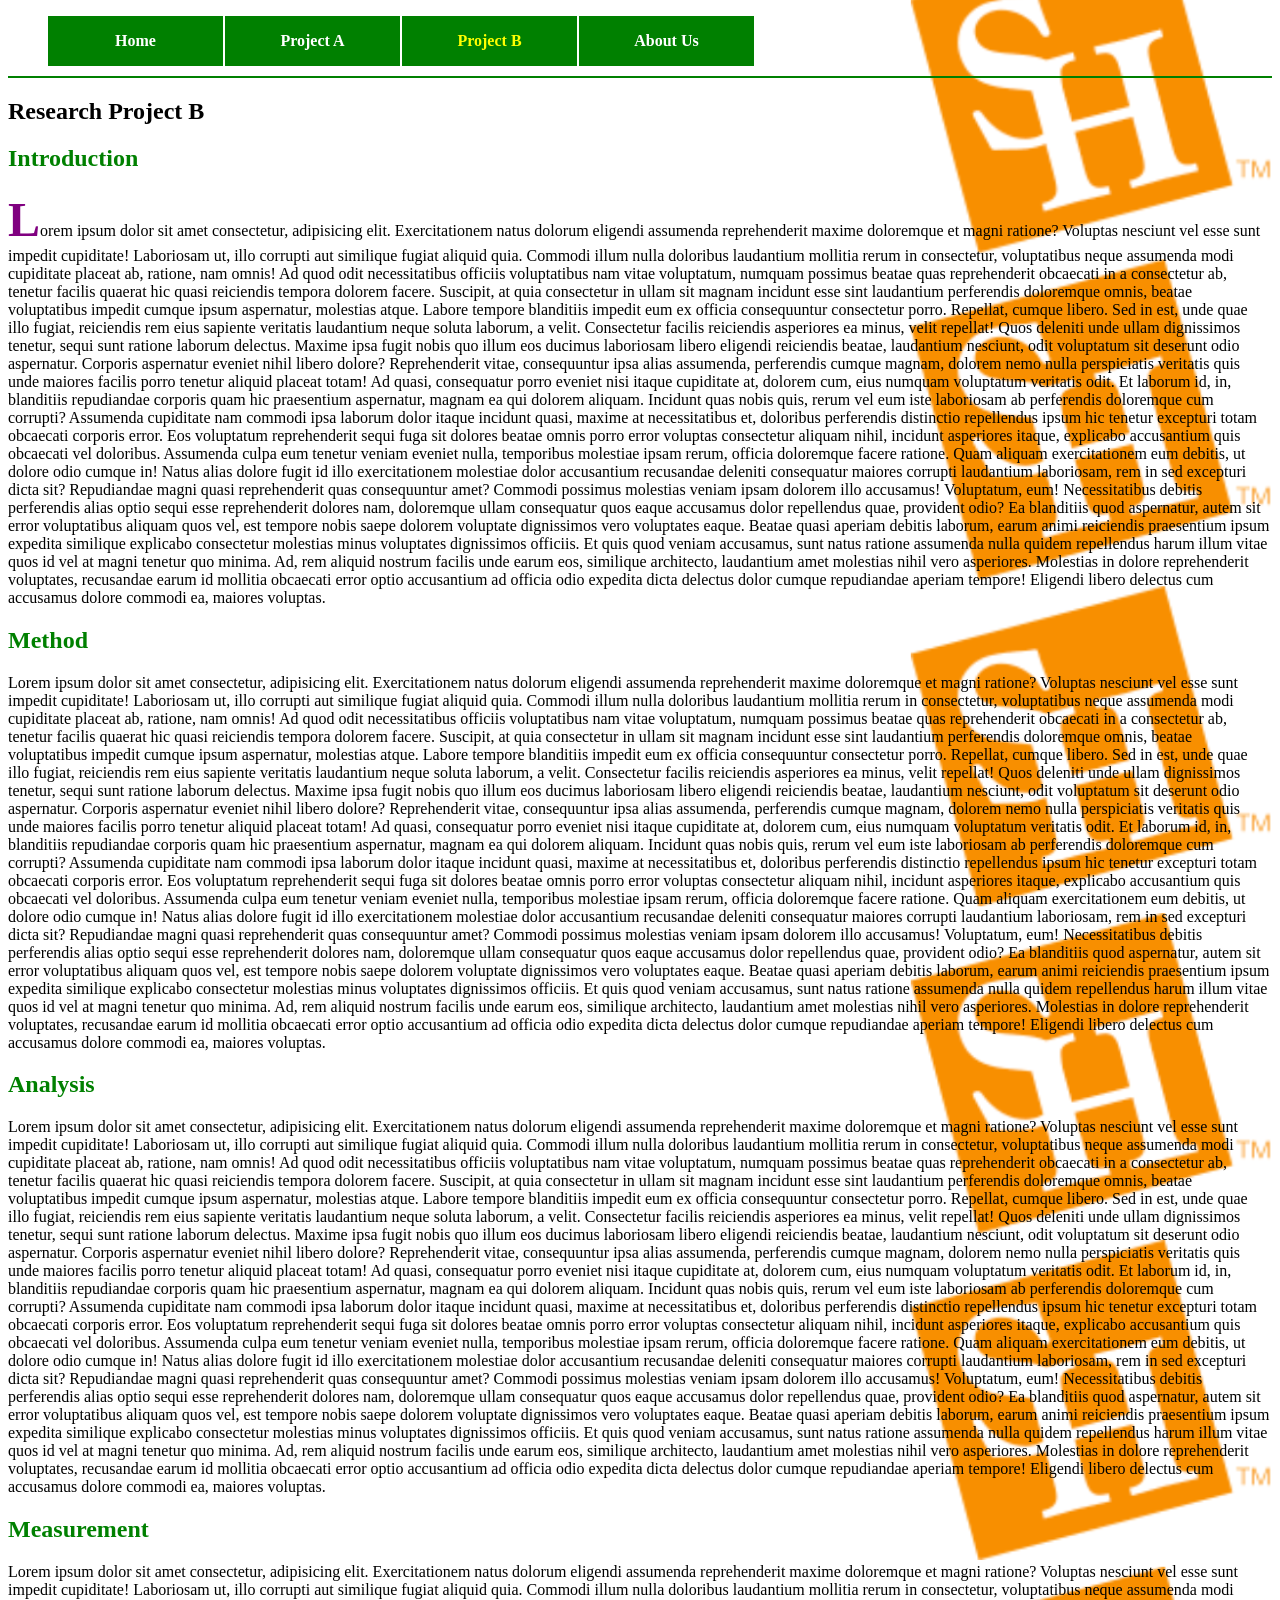
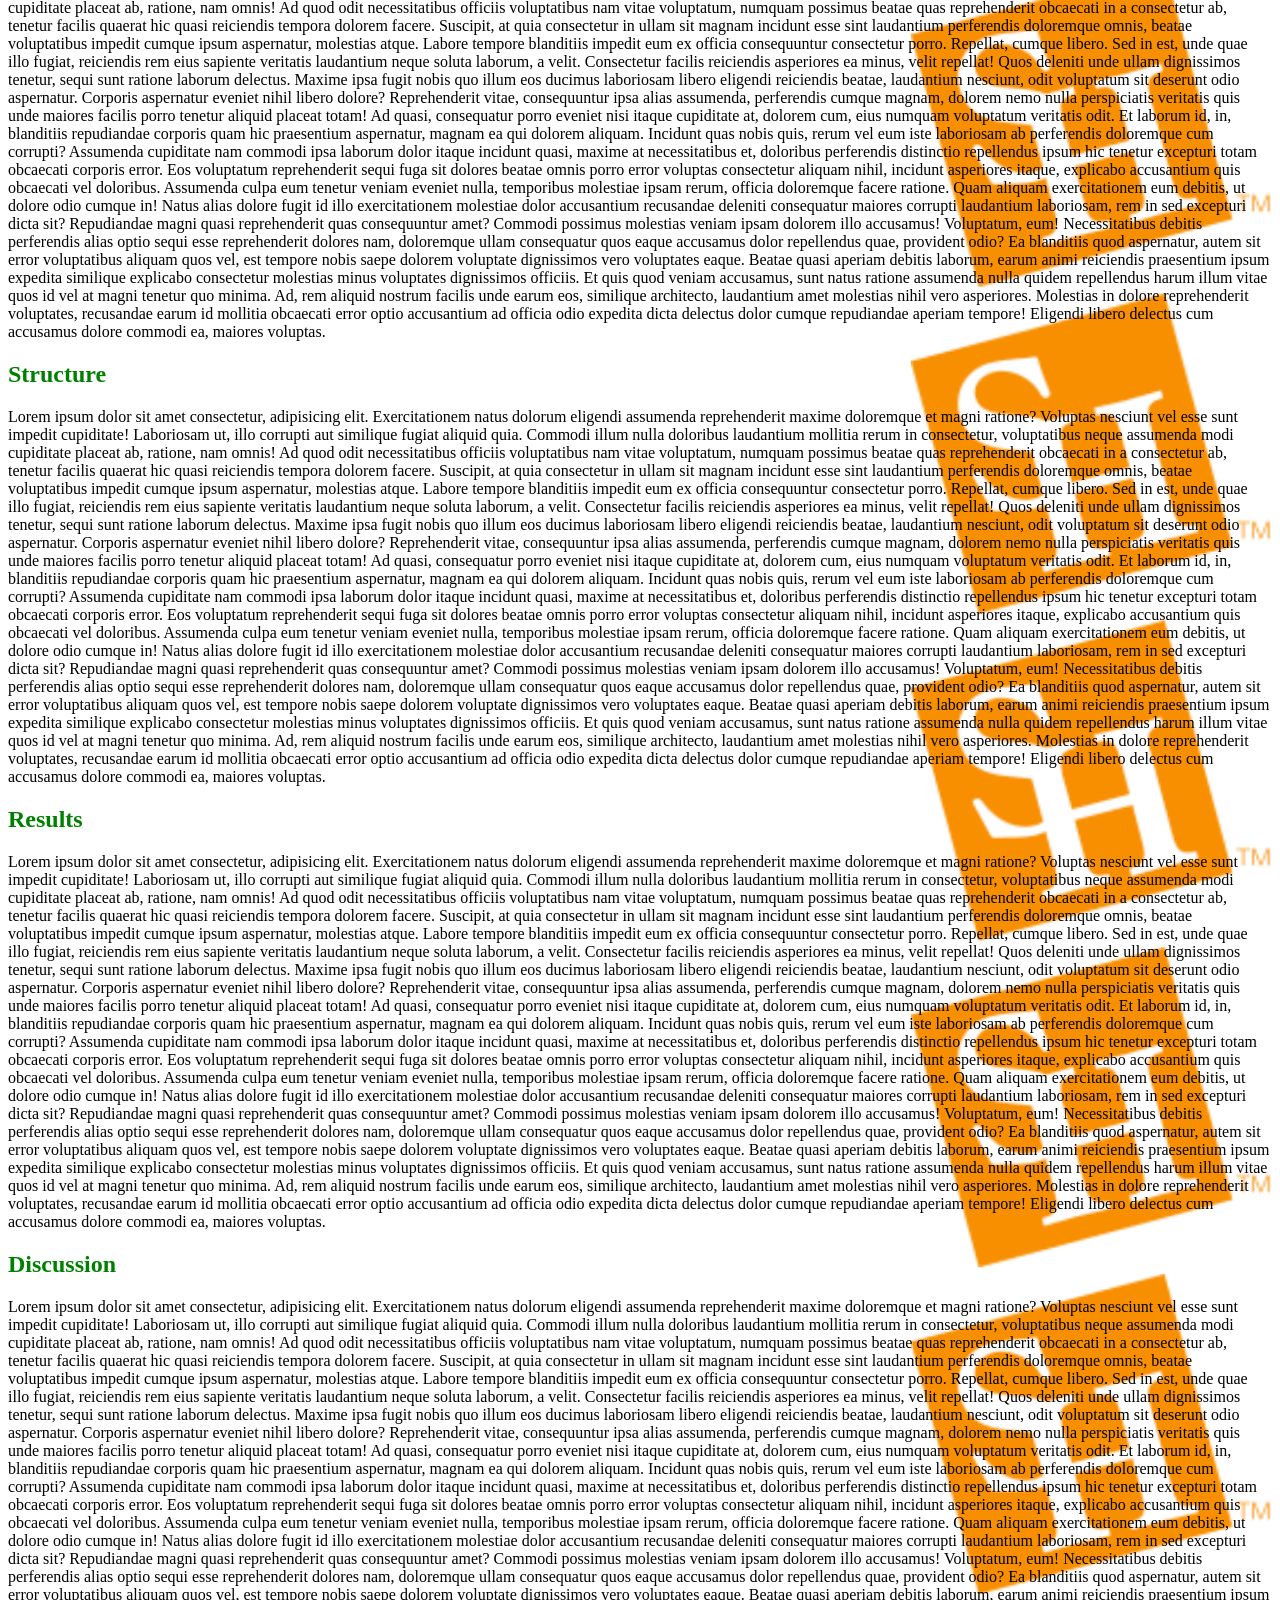
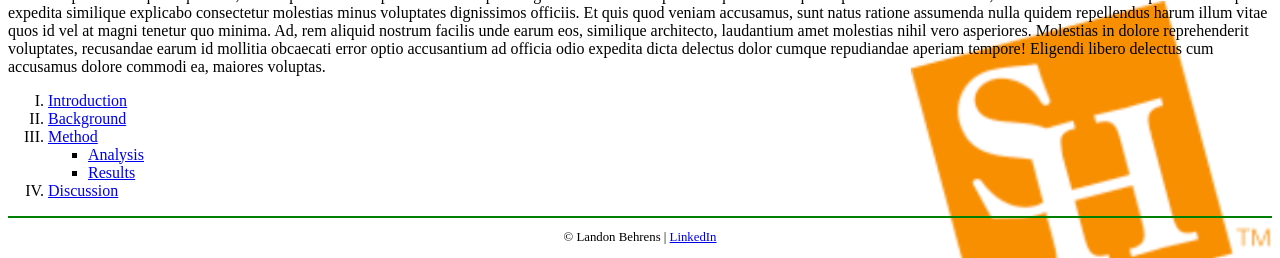
==== exam.html @ 146c250f "articles" ====
<!DOCTYPE html>
<html lang="en">
<head>
    <meta charset="UTF-8">
    <meta name="viewport" content="width=device-width, intitial-scale=1.0">
    <title>Exam</title>
    <link rel="stylesheet" href="styles/exam.css">
</head>
<body id="top">
    <header>
    <nav id="nav_menu">
        <ul>
            <li><a href="index.html">Home</a></li>
            <li><a href="project.html">Project A</a></li>
            <li><a href="menu.html" class="current">Project B</a></li>
            <li><a href="#" class="lastitem">About Us</a></li>
        </ul>
    </nav>
    </header>
    <article>
        <h1>Research Project B</h1>
        <h2 id="intro">Introduction</h2>
        <p class="uppercase">Lorem ipsum dolor sit amet consectetur, adipisicing elit. Exercitationem natus dolorum eligendi assumenda reprehenderit maxime doloremque et magni ratione? Voluptas nesciunt vel esse sunt impedit cupiditate! Laboriosam ut, illo corrupti aut similique fugiat aliquid quia. Commodi illum nulla doloribus laudantium mollitia rerum in consectetur, voluptatibus neque assumenda modi cupiditate placeat ab, ratione, nam omnis! Ad quod odit necessitatibus officiis voluptatibus nam vitae voluptatum, numquam possimus beatae quas reprehenderit obcaecati in a consectetur ab, tenetur facilis quaerat hic quasi reiciendis tempora dolorem facere. Suscipit, at quia consectetur in ullam sit magnam incidunt esse sint laudantium perferendis doloremque omnis, beatae voluptatibus impedit cumque ipsum aspernatur, molestias atque. Labore tempore blanditiis impedit eum ex officia consequuntur consectetur porro. Repellat, cumque libero. Sed in est, unde quae illo fugiat, reiciendis rem eius sapiente veritatis laudantium neque soluta laborum, a velit. Consectetur facilis reiciendis asperiores ea minus, velit repellat! Quos deleniti unde ullam dignissimos tenetur, sequi sunt ratione laborum delectus. Maxime ipsa fugit nobis quo illum eos ducimus laboriosam libero eligendi reiciendis beatae, laudantium nesciunt, odit voluptatum sit deserunt odio aspernatur. Corporis aspernatur eveniet nihil libero dolore? Reprehenderit vitae, consequuntur ipsa alias assumenda, perferendis cumque magnam, dolorem nemo nulla perspiciatis veritatis quis unde maiores facilis porro tenetur aliquid placeat totam! Ad quasi, consequatur porro eveniet nisi itaque cupiditate at, dolorem cum, eius numquam voluptatum veritatis odit. Et laborum id, in, blanditiis repudiandae corporis quam hic praesentium aspernatur, magnam ea qui dolorem aliquam. Incidunt quas nobis quis, rerum vel eum iste laboriosam ab perferendis doloremque cum corrupti? Assumenda cupiditate nam commodi ipsa laborum dolor itaque incidunt quasi, maxime at necessitatibus et, doloribus perferendis distinctio repellendus ipsum hic tenetur excepturi totam obcaecati corporis error. Eos voluptatum reprehenderit sequi fuga sit dolores beatae omnis porro error voluptas consectetur aliquam nihil, incidunt asperiores itaque, explicabo accusantium quis obcaecati vel doloribus. Assumenda culpa eum tenetur veniam eveniet nulla, temporibus molestiae ipsam rerum, officia doloremque facere ratione. Quam aliquam exercitationem eum debitis, ut dolore odio cumque in! Natus alias dolore fugit id illo exercitationem molestiae dolor accusantium recusandae deleniti consequatur maiores corrupti laudantium laboriosam, rem in sed excepturi dicta sit? Repudiandae magni quasi reprehenderit quas consequuntur amet? Commodi possimus molestias veniam ipsam dolorem illo accusamus! Voluptatum, eum! Necessitatibus debitis perferendis alias optio sequi esse reprehenderit dolores nam, doloremque ullam consequatur quos eaque accusamus dolor repellendus quae, provident odio? Ea blanditiis quod aspernatur, autem sit error voluptatibus aliquam quos vel, est tempore nobis saepe dolorem voluptate dignissimos vero voluptates eaque. Beatae quasi aperiam debitis laborum, earum animi reiciendis praesentium ipsum expedita similique explicabo consectetur molestias minus voluptates dignissimos officiis. Et quis quod veniam accusamus, sunt natus ratione assumenda nulla quidem repellendus harum illum vitae quos id vel at magni tenetur quo minima. Ad, rem aliquid nostrum facilis unde earum eos, similique architecto, laudantium amet molestias nihil vero asperiores. Molestias in dolore reprehenderit voluptates, recusandae earum id mollitia obcaecati error optio accusantium ad officia odio expedita dicta delectus dolor cumque repudiandae aperiam tempore! Eligendi libero delectus cum accusamus dolore commodi ea, maiores voluptas.</p>
        <h2 id="method">Method</h2>
        <p>Lorem ipsum dolor sit amet consectetur, adipisicing elit. Exercitationem natus dolorum eligendi assumenda reprehenderit maxime doloremque et magni ratione? Voluptas nesciunt vel esse sunt impedit cupiditate! Laboriosam ut, illo corrupti aut similique fugiat aliquid quia. Commodi illum nulla doloribus laudantium mollitia rerum in consectetur, voluptatibus neque assumenda modi cupiditate placeat ab, ratione, nam omnis! Ad quod odit necessitatibus officiis voluptatibus nam vitae voluptatum, numquam possimus beatae quas reprehenderit obcaecati in a consectetur ab, tenetur facilis quaerat hic quasi reiciendis tempora dolorem facere. Suscipit, at quia consectetur in ullam sit magnam incidunt esse sint laudantium perferendis doloremque omnis, beatae voluptatibus impedit cumque ipsum aspernatur, molestias atque. Labore tempore blanditiis impedit eum ex officia consequuntur consectetur porro. Repellat, cumque libero. Sed in est, unde quae illo fugiat, reiciendis rem eius sapiente veritatis laudantium neque soluta laborum, a velit. Consectetur facilis reiciendis asperiores ea minus, velit repellat! Quos deleniti unde ullam dignissimos tenetur, sequi sunt ratione laborum delectus. Maxime ipsa fugit nobis quo illum eos ducimus laboriosam libero eligendi reiciendis beatae, laudantium nesciunt, odit voluptatum sit deserunt odio aspernatur. Corporis aspernatur eveniet nihil libero dolore? Reprehenderit vitae, consequuntur ipsa alias assumenda, perferendis cumque magnam, dolorem nemo nulla perspiciatis veritatis quis unde maiores facilis porro tenetur aliquid placeat totam! Ad quasi, consequatur porro eveniet nisi itaque cupiditate at, dolorem cum, eius numquam voluptatum veritatis odit. Et laborum id, in, blanditiis repudiandae corporis quam hic praesentium aspernatur, magnam ea qui dolorem aliquam. Incidunt quas nobis quis, rerum vel eum iste laboriosam ab perferendis doloremque cum corrupti? Assumenda cupiditate nam commodi ipsa laborum dolor itaque incidunt quasi, maxime at necessitatibus et, doloribus perferendis distinctio repellendus ipsum hic tenetur excepturi totam obcaecati corporis error. Eos voluptatum reprehenderit sequi fuga sit dolores beatae omnis porro error voluptas consectetur aliquam nihil, incidunt asperiores itaque, explicabo accusantium quis obcaecati vel doloribus. Assumenda culpa eum tenetur veniam eveniet nulla, temporibus molestiae ipsam rerum, officia doloremque facere ratione. Quam aliquam exercitationem eum debitis, ut dolore odio cumque in! Natus alias dolore fugit id illo exercitationem molestiae dolor accusantium recusandae deleniti consequatur maiores corrupti laudantium laboriosam, rem in sed excepturi dicta sit? Repudiandae magni quasi reprehenderit quas consequuntur amet? Commodi possimus molestias veniam ipsam dolorem illo accusamus! Voluptatum, eum! Necessitatibus debitis perferendis alias optio sequi esse reprehenderit dolores nam, doloremque ullam consequatur quos eaque accusamus dolor repellendus quae, provident odio? Ea blanditiis quod aspernatur, autem sit error voluptatibus aliquam quos vel, est tempore nobis saepe dolorem voluptate dignissimos vero voluptates eaque. Beatae quasi aperiam debitis laborum, earum animi reiciendis praesentium ipsum expedita similique explicabo consectetur molestias minus voluptates dignissimos officiis. Et quis quod veniam accusamus, sunt natus ratione assumenda nulla quidem repellendus harum illum vitae quos id vel at magni tenetur quo minima. Ad, rem aliquid nostrum facilis unde earum eos, similique architecto, laudantium amet molestias nihil vero asperiores. Molestias in dolore reprehenderit voluptates, recusandae earum id mollitia obcaecati error optio accusantium ad officia odio expedita dicta delectus dolor cumque repudiandae aperiam tempore! Eligendi libero delectus cum accusamus dolore commodi ea, maiores voluptas.</p>
        <h2 id="analysis">Analysis</h2>
        <p>Lorem ipsum dolor sit amet consectetur, adipisicing elit. Exercitationem natus dolorum eligendi assumenda reprehenderit maxime doloremque et magni ratione? Voluptas nesciunt vel esse sunt impedit cupiditate! Laboriosam ut, illo corrupti aut similique fugiat aliquid quia. Commodi illum nulla doloribus laudantium mollitia rerum in consectetur, voluptatibus neque assumenda modi cupiditate placeat ab, ratione, nam omnis! Ad quod odit necessitatibus officiis voluptatibus nam vitae voluptatum, numquam possimus beatae quas reprehenderit obcaecati in a consectetur ab, tenetur facilis quaerat hic quasi reiciendis tempora dolorem facere. Suscipit, at quia consectetur in ullam sit magnam incidunt esse sint laudantium perferendis doloremque omnis, beatae voluptatibus impedit cumque ipsum aspernatur, molestias atque. Labore tempore blanditiis impedit eum ex officia consequuntur consectetur porro. Repellat, cumque libero. Sed in est, unde quae illo fugiat, reiciendis rem eius sapiente veritatis laudantium neque soluta laborum, a velit. Consectetur facilis reiciendis asperiores ea minus, velit repellat! Quos deleniti unde ullam dignissimos tenetur, sequi sunt ratione laborum delectus. Maxime ipsa fugit nobis quo illum eos ducimus laboriosam libero eligendi reiciendis beatae, laudantium nesciunt, odit voluptatum sit deserunt odio aspernatur. Corporis aspernatur eveniet nihil libero dolore? Reprehenderit vitae, consequuntur ipsa alias assumenda, perferendis cumque magnam, dolorem nemo nulla perspiciatis veritatis quis unde maiores facilis porro tenetur aliquid placeat totam! Ad quasi, consequatur porro eveniet nisi itaque cupiditate at, dolorem cum, eius numquam voluptatum veritatis odit. Et laborum id, in, blanditiis repudiandae corporis quam hic praesentium aspernatur, magnam ea qui dolorem aliquam. Incidunt quas nobis quis, rerum vel eum iste laboriosam ab perferendis doloremque cum corrupti? Assumenda cupiditate nam commodi ipsa laborum dolor itaque incidunt quasi, maxime at necessitatibus et, doloribus perferendis distinctio repellendus ipsum hic tenetur excepturi totam obcaecati corporis error. Eos voluptatum reprehenderit sequi fuga sit dolores beatae omnis porro error voluptas consectetur aliquam nihil, incidunt asperiores itaque, explicabo accusantium quis obcaecati vel doloribus. Assumenda culpa eum tenetur veniam eveniet nulla, temporibus molestiae ipsam rerum, officia doloremque facere ratione. Quam aliquam exercitationem eum debitis, ut dolore odio cumque in! Natus alias dolore fugit id illo exercitationem molestiae dolor accusantium recusandae deleniti consequatur maiores corrupti laudantium laboriosam, rem in sed excepturi dicta sit? Repudiandae magni quasi reprehenderit quas consequuntur amet? Commodi possimus molestias veniam ipsam dolorem illo accusamus! Voluptatum, eum! Necessitatibus debitis perferendis alias optio sequi esse reprehenderit dolores nam, doloremque ullam consequatur quos eaque accusamus dolor repellendus quae, provident odio? Ea blanditiis quod aspernatur, autem sit error voluptatibus aliquam quos vel, est tempore nobis saepe dolorem voluptate dignissimos vero voluptates eaque. Beatae quasi aperiam debitis laborum, earum animi reiciendis praesentium ipsum expedita similique explicabo consectetur molestias minus voluptates dignissimos officiis. Et quis quod veniam accusamus, sunt natus ratione assumenda nulla quidem repellendus harum illum vitae quos id vel at magni tenetur quo minima. Ad, rem aliquid nostrum facilis unde earum eos, similique architecto, laudantium amet molestias nihil vero asperiores. Molestias in dolore reprehenderit voluptates, recusandae earum id mollitia obcaecati error optio accusantium ad officia odio expedita dicta delectus dolor cumque repudiandae aperiam tempore! Eligendi libero delectus cum accusamus dolore commodi ea, maiores voluptas.</p>
        <h2 id="measurement">Measurement</h2>
        <p>Lorem ipsum dolor sit amet consectetur, adipisicing elit. Exercitationem natus dolorum eligendi assumenda reprehenderit maxime doloremque et magni ratione? Voluptas nesciunt vel esse sunt impedit cupiditate! Laboriosam ut, illo corrupti aut similique fugiat aliquid quia. Commodi illum nulla doloribus laudantium mollitia rerum in consectetur, voluptatibus neque assumenda modi cupiditate placeat ab, ratione, nam omnis! Ad quod odit necessitatibus officiis voluptatibus nam vitae voluptatum, numquam possimus beatae quas reprehenderit obcaecati in a consectetur ab, tenetur facilis quaerat hic quasi reiciendis tempora dolorem facere. Suscipit, at quia consectetur in ullam sit magnam incidunt esse sint laudantium perferendis doloremque omnis, beatae voluptatibus impedit cumque ipsum aspernatur, molestias atque. Labore tempore blanditiis impedit eum ex officia consequuntur consectetur porro. Repellat, cumque libero. Sed in est, unde quae illo fugiat, reiciendis rem eius sapiente veritatis laudantium neque soluta laborum, a velit. Consectetur facilis reiciendis asperiores ea minus, velit repellat! Quos deleniti unde ullam dignissimos tenetur, sequi sunt ratione laborum delectus. Maxime ipsa fugit nobis quo illum eos ducimus laboriosam libero eligendi reiciendis beatae, laudantium nesciunt, odit voluptatum sit deserunt odio aspernatur. Corporis aspernatur eveniet nihil libero dolore? Reprehenderit vitae, consequuntur ipsa alias assumenda, perferendis cumque magnam, dolorem nemo nulla perspiciatis veritatis quis unde maiores facilis porro tenetur aliquid placeat totam! Ad quasi, consequatur porro eveniet nisi itaque cupiditate at, dolorem cum, eius numquam voluptatum veritatis odit. Et laborum id, in, blanditiis repudiandae corporis quam hic praesentium aspernatur, magnam ea qui dolorem aliquam. Incidunt quas nobis quis, rerum vel eum iste laboriosam ab perferendis doloremque cum corrupti? Assumenda cupiditate nam commodi ipsa laborum dolor itaque incidunt quasi, maxime at necessitatibus et, doloribus perferendis distinctio repellendus ipsum hic tenetur excepturi totam obcaecati corporis error. Eos voluptatum reprehenderit sequi fuga sit dolores beatae omnis porro error voluptas consectetur aliquam nihil, incidunt asperiores itaque, explicabo accusantium quis obcaecati vel doloribus. Assumenda culpa eum tenetur veniam eveniet nulla, temporibus molestiae ipsam rerum, officia doloremque facere ratione. Quam aliquam exercitationem eum debitis, ut dolore odio cumque in! Natus alias dolore fugit id illo exercitationem molestiae dolor accusantium recusandae deleniti consequatur maiores corrupti laudantium laboriosam, rem in sed excepturi dicta sit? Repudiandae magni quasi reprehenderit quas consequuntur amet? Commodi possimus molestias veniam ipsam dolorem illo accusamus! Voluptatum, eum! Necessitatibus debitis perferendis alias optio sequi esse reprehenderit dolores nam, doloremque ullam consequatur quos eaque accusamus dolor repellendus quae, provident odio? Ea blanditiis quod aspernatur, autem sit error voluptatibus aliquam quos vel, est tempore nobis saepe dolorem voluptate dignissimos vero voluptates eaque. Beatae quasi aperiam debitis laborum, earum animi reiciendis praesentium ipsum expedita similique explicabo consectetur molestias minus voluptates dignissimos officiis. Et quis quod veniam accusamus, sunt natus ratione assumenda nulla quidem repellendus harum illum vitae quos id vel at magni tenetur quo minima. Ad, rem aliquid nostrum facilis unde earum eos, similique architecto, laudantium amet molestias nihil vero asperiores. Molestias in dolore reprehenderit voluptates, recusandae earum id mollitia obcaecati error optio accusantium ad officia odio expedita dicta delectus dolor cumque repudiandae aperiam tempore! Eligendi libero delectus cum accusamus dolore commodi ea, maiores voluptas.</p>
        <h2 id="structure">Structure</h2>
        <p>Lorem ipsum dolor sit amet consectetur, adipisicing elit. Exercitationem natus dolorum eligendi assumenda reprehenderit maxime doloremque et magni ratione? Voluptas nesciunt vel esse sunt impedit cupiditate! Laboriosam ut, illo corrupti aut similique fugiat aliquid quia. Commodi illum nulla doloribus laudantium mollitia rerum in consectetur, voluptatibus neque assumenda modi cupiditate placeat ab, ratione, nam omnis! Ad quod odit necessitatibus officiis voluptatibus nam vitae voluptatum, numquam possimus beatae quas reprehenderit obcaecati in a consectetur ab, tenetur facilis quaerat hic quasi reiciendis tempora dolorem facere. Suscipit, at quia consectetur in ullam sit magnam incidunt esse sint laudantium perferendis doloremque omnis, beatae voluptatibus impedit cumque ipsum aspernatur, molestias atque. Labore tempore blanditiis impedit eum ex officia consequuntur consectetur porro. Repellat, cumque libero. Sed in est, unde quae illo fugiat, reiciendis rem eius sapiente veritatis laudantium neque soluta laborum, a velit. Consectetur facilis reiciendis asperiores ea minus, velit repellat! Quos deleniti unde ullam dignissimos tenetur, sequi sunt ratione laborum delectus. Maxime ipsa fugit nobis quo illum eos ducimus laboriosam libero eligendi reiciendis beatae, laudantium nesciunt, odit voluptatum sit deserunt odio aspernatur. Corporis aspernatur eveniet nihil libero dolore? Reprehenderit vitae, consequuntur ipsa alias assumenda, perferendis cumque magnam, dolorem nemo nulla perspiciatis veritatis quis unde maiores facilis porro tenetur aliquid placeat totam! Ad quasi, consequatur porro eveniet nisi itaque cupiditate at, dolorem cum, eius numquam voluptatum veritatis odit. Et laborum id, in, blanditiis repudiandae corporis quam hic praesentium aspernatur, magnam ea qui dolorem aliquam. Incidunt quas nobis quis, rerum vel eum iste laboriosam ab perferendis doloremque cum corrupti? Assumenda cupiditate nam commodi ipsa laborum dolor itaque incidunt quasi, maxime at necessitatibus et, doloribus perferendis distinctio repellendus ipsum hic tenetur excepturi totam obcaecati corporis error. Eos voluptatum reprehenderit sequi fuga sit dolores beatae omnis porro error voluptas consectetur aliquam nihil, incidunt asperiores itaque, explicabo accusantium quis obcaecati vel doloribus. Assumenda culpa eum tenetur veniam eveniet nulla, temporibus molestiae ipsam rerum, officia doloremque facere ratione. Quam aliquam exercitationem eum debitis, ut dolore odio cumque in! Natus alias dolore fugit id illo exercitationem molestiae dolor accusantium recusandae deleniti consequatur maiores corrupti laudantium laboriosam, rem in sed excepturi dicta sit? Repudiandae magni quasi reprehenderit quas consequuntur amet? Commodi possimus molestias veniam ipsam dolorem illo accusamus! Voluptatum, eum! Necessitatibus debitis perferendis alias optio sequi esse reprehenderit dolores nam, doloremque ullam consequatur quos eaque accusamus dolor repellendus quae, provident odio? Ea blanditiis quod aspernatur, autem sit error voluptatibus aliquam quos vel, est tempore nobis saepe dolorem voluptate dignissimos vero voluptates eaque. Beatae quasi aperiam debitis laborum, earum animi reiciendis praesentium ipsum expedita similique explicabo consectetur molestias minus voluptates dignissimos officiis. Et quis quod veniam accusamus, sunt natus ratione assumenda nulla quidem repellendus harum illum vitae quos id vel at magni tenetur quo minima. Ad, rem aliquid nostrum facilis unde earum eos, similique architecto, laudantium amet molestias nihil vero asperiores. Molestias in dolore reprehenderit voluptates, recusandae earum id mollitia obcaecati error optio accusantium ad officia odio expedita dicta delectus dolor cumque repudiandae aperiam tempore! Eligendi libero delectus cum accusamus dolore commodi ea, maiores voluptas.</p>
        <h2 id="results">Results</h2>
        <p>Lorem ipsum dolor sit amet consectetur, adipisicing elit. Exercitationem natus dolorum eligendi assumenda reprehenderit maxime doloremque et magni ratione? Voluptas nesciunt vel esse sunt impedit cupiditate! Laboriosam ut, illo corrupti aut similique fugiat aliquid quia. Commodi illum nulla doloribus laudantium mollitia rerum in consectetur, voluptatibus neque assumenda modi cupiditate placeat ab, ratione, nam omnis! Ad quod odit necessitatibus officiis voluptatibus nam vitae voluptatum, numquam possimus beatae quas reprehenderit obcaecati in a consectetur ab, tenetur facilis quaerat hic quasi reiciendis tempora dolorem facere. Suscipit, at quia consectetur in ullam sit magnam incidunt esse sint laudantium perferendis doloremque omnis, beatae voluptatibus impedit cumque ipsum aspernatur, molestias atque. Labore tempore blanditiis impedit eum ex officia consequuntur consectetur porro. Repellat, cumque libero. Sed in est, unde quae illo fugiat, reiciendis rem eius sapiente veritatis laudantium neque soluta laborum, a velit. Consectetur facilis reiciendis asperiores ea minus, velit repellat! Quos deleniti unde ullam dignissimos tenetur, sequi sunt ratione laborum delectus. Maxime ipsa fugit nobis quo illum eos ducimus laboriosam libero eligendi reiciendis beatae, laudantium nesciunt, odit voluptatum sit deserunt odio aspernatur. Corporis aspernatur eveniet nihil libero dolore? Reprehenderit vitae, consequuntur ipsa alias assumenda, perferendis cumque magnam, dolorem nemo nulla perspiciatis veritatis quis unde maiores facilis porro tenetur aliquid placeat totam! Ad quasi, consequatur porro eveniet nisi itaque cupiditate at, dolorem cum, eius numquam voluptatum veritatis odit. Et laborum id, in, blanditiis repudiandae corporis quam hic praesentium aspernatur, magnam ea qui dolorem aliquam. Incidunt quas nobis quis, rerum vel eum iste laboriosam ab perferendis doloremque cum corrupti? Assumenda cupiditate nam commodi ipsa laborum dolor itaque incidunt quasi, maxime at necessitatibus et, doloribus perferendis distinctio repellendus ipsum hic tenetur excepturi totam obcaecati corporis error. Eos voluptatum reprehenderit sequi fuga sit dolores beatae omnis porro error voluptas consectetur aliquam nihil, incidunt asperiores itaque, explicabo accusantium quis obcaecati vel doloribus. Assumenda culpa eum tenetur veniam eveniet nulla, temporibus molestiae ipsam rerum, officia doloremque facere ratione. Quam aliquam exercitationem eum debitis, ut dolore odio cumque in! Natus alias dolore fugit id illo exercitationem molestiae dolor accusantium recusandae deleniti consequatur maiores corrupti laudantium laboriosam, rem in sed excepturi dicta sit? Repudiandae magni quasi reprehenderit quas consequuntur amet? Commodi possimus molestias veniam ipsam dolorem illo accusamus! Voluptatum, eum! Necessitatibus debitis perferendis alias optio sequi esse reprehenderit dolores nam, doloremque ullam consequatur quos eaque accusamus dolor repellendus quae, provident odio? Ea blanditiis quod aspernatur, autem sit error voluptatibus aliquam quos vel, est tempore nobis saepe dolorem voluptate dignissimos vero voluptates eaque. Beatae quasi aperiam debitis laborum, earum animi reiciendis praesentium ipsum expedita similique explicabo consectetur molestias minus voluptates dignissimos officiis. Et quis quod veniam accusamus, sunt natus ratione assumenda nulla quidem repellendus harum illum vitae quos id vel at magni tenetur quo minima. Ad, rem aliquid nostrum facilis unde earum eos, similique architecto, laudantium amet molestias nihil vero asperiores. Molestias in dolore reprehenderit voluptates, recusandae earum id mollitia obcaecati error optio accusantium ad officia odio expedita dicta delectus dolor cumque repudiandae aperiam tempore! Eligendi libero delectus cum accusamus dolore commodi ea, maiores voluptas.</p>
        <h2 id="discussion">Discussion</h2>
        <p>Lorem ipsum dolor sit amet consectetur, adipisicing elit. Exercitationem natus dolorum eligendi assumenda reprehenderit maxime doloremque et magni ratione? Voluptas nesciunt vel esse sunt impedit cupiditate! Laboriosam ut, illo corrupti aut similique fugiat aliquid quia. Commodi illum nulla doloribus laudantium mollitia rerum in consectetur, voluptatibus neque assumenda modi cupiditate placeat ab, ratione, nam omnis! Ad quod odit necessitatibus officiis voluptatibus nam vitae voluptatum, numquam possimus beatae quas reprehenderit obcaecati in a consectetur ab, tenetur facilis quaerat hic quasi reiciendis tempora dolorem facere. Suscipit, at quia consectetur in ullam sit magnam incidunt esse sint laudantium perferendis doloremque omnis, beatae voluptatibus impedit cumque ipsum aspernatur, molestias atque. Labore tempore blanditiis impedit eum ex officia consequuntur consectetur porro. Repellat, cumque libero. Sed in est, unde quae illo fugiat, reiciendis rem eius sapiente veritatis laudantium neque soluta laborum, a velit. Consectetur facilis reiciendis asperiores ea minus, velit repellat! Quos deleniti unde ullam dignissimos tenetur, sequi sunt ratione laborum delectus. Maxime ipsa fugit nobis quo illum eos ducimus laboriosam libero eligendi reiciendis beatae, laudantium nesciunt, odit voluptatum sit deserunt odio aspernatur. Corporis aspernatur eveniet nihil libero dolore? Reprehenderit vitae, consequuntur ipsa alias assumenda, perferendis cumque magnam, dolorem nemo nulla perspiciatis veritatis quis unde maiores facilis porro tenetur aliquid placeat totam! Ad quasi, consequatur porro eveniet nisi itaque cupiditate at, dolorem cum, eius numquam voluptatum veritatis odit. Et laborum id, in, blanditiis repudiandae corporis quam hic praesentium aspernatur, magnam ea qui dolorem aliquam. Incidunt quas nobis quis, rerum vel eum iste laboriosam ab perferendis doloremque cum corrupti? Assumenda cupiditate nam commodi ipsa laborum dolor itaque incidunt quasi, maxime at necessitatibus et, doloribus perferendis distinctio repellendus ipsum hic tenetur excepturi totam obcaecati corporis error. Eos voluptatum reprehenderit sequi fuga sit dolores beatae omnis porro error voluptas consectetur aliquam nihil, incidunt asperiores itaque, explicabo accusantium quis obcaecati vel doloribus. Assumenda culpa eum tenetur veniam eveniet nulla, temporibus molestiae ipsam rerum, officia doloremque facere ratione. Quam aliquam exercitationem eum debitis, ut dolore odio cumque in! Natus alias dolore fugit id illo exercitationem molestiae dolor accusantium recusandae deleniti consequatur maiores corrupti laudantium laboriosam, rem in sed excepturi dicta sit? Repudiandae magni quasi reprehenderit quas consequuntur amet? Commodi possimus molestias veniam ipsam dolorem illo accusamus! Voluptatum, eum! Necessitatibus debitis perferendis alias optio sequi esse reprehenderit dolores nam, doloremque ullam consequatur quos eaque accusamus dolor repellendus quae, provident odio? Ea blanditiis quod aspernatur, autem sit error voluptatibus aliquam quos vel, est tempore nobis saepe dolorem voluptate dignissimos vero voluptates eaque. Beatae quasi aperiam debitis laborum, earum animi reiciendis praesentium ipsum expedita similique explicabo consectetur molestias minus voluptates dignissimos officiis. Et quis quod veniam accusamus, sunt natus ratione assumenda nulla quidem repellendus harum illum vitae quos id vel at magni tenetur quo minima. Ad, rem aliquid nostrum facilis unde earum eos, similique architecto, laudantium amet molestias nihil vero asperiores. Molestias in dolore reprehenderit voluptates, recusandae earum id mollitia obcaecati error optio accusantium ad officia odio expedita dicta delectus dolor cumque repudiandae aperiam tempore! Eligendi libero delectus cum accusamus dolore commodi ea, maiores voluptas.</p>

    </article>
    <aside>
        <ol>
            <li><a href="#intro">Introduction</a></li>
            <li><a href="#background">Background</a></li>
            <li><a href="#method">Method</a></li>
                <ul>
                    <li><a href="#analysis">Analysis</a></li>
                    <li><a href="#results">Results</a></li>
                </ul>
            <li><a href="#discussion">Discussion</a></li>
        </ol>
    </aside>
    <footer>
        <p>&copy; Landon Behrens | <a href="https://www.linkedin.com/in/landonbehrens/" target="_blank">LinkedIn</a></p>
    </footer>
</body>
</html>
---- styles/exam.css ----
#nav_menu ul { list-style-type: none; }
#nav_menu ul li { float: left; }
#nav_menu ul li a {
    text-align: center;
    display: block;
    width: 175px;
    padding: 1em 0; /* padding above and below a
                        elements */
    text-decoration: none;
    background-color: green;
    color: white;
    font-weight: bold;
    border-right: 2px solid white; }
#nav_menu ul li a.lastitem { border-right: none; }
#nav_menu ul li a.current { color: yellow; }

article h1 {
    clear: left;
}
aside ol {
    list-style-type: upper-roman;
}
aside ul {
    list-style-type: square;
}

header {
    border-bottom: 2px solid green;
    padding-bottom: 60px;
}
article h2 {
    color: green;
}

body {
    background: url("/images/shsunew.png") right repeat-y;
    background-size: 30%;
}


.uppercase::first-letter {
    font-size: 3em;
    font-weight: bold;
    font-family: cursive;
    color: purple;
}
footer {
    border-top: 2px solid green;
    text-align: center;
    font-size: 80%;
}
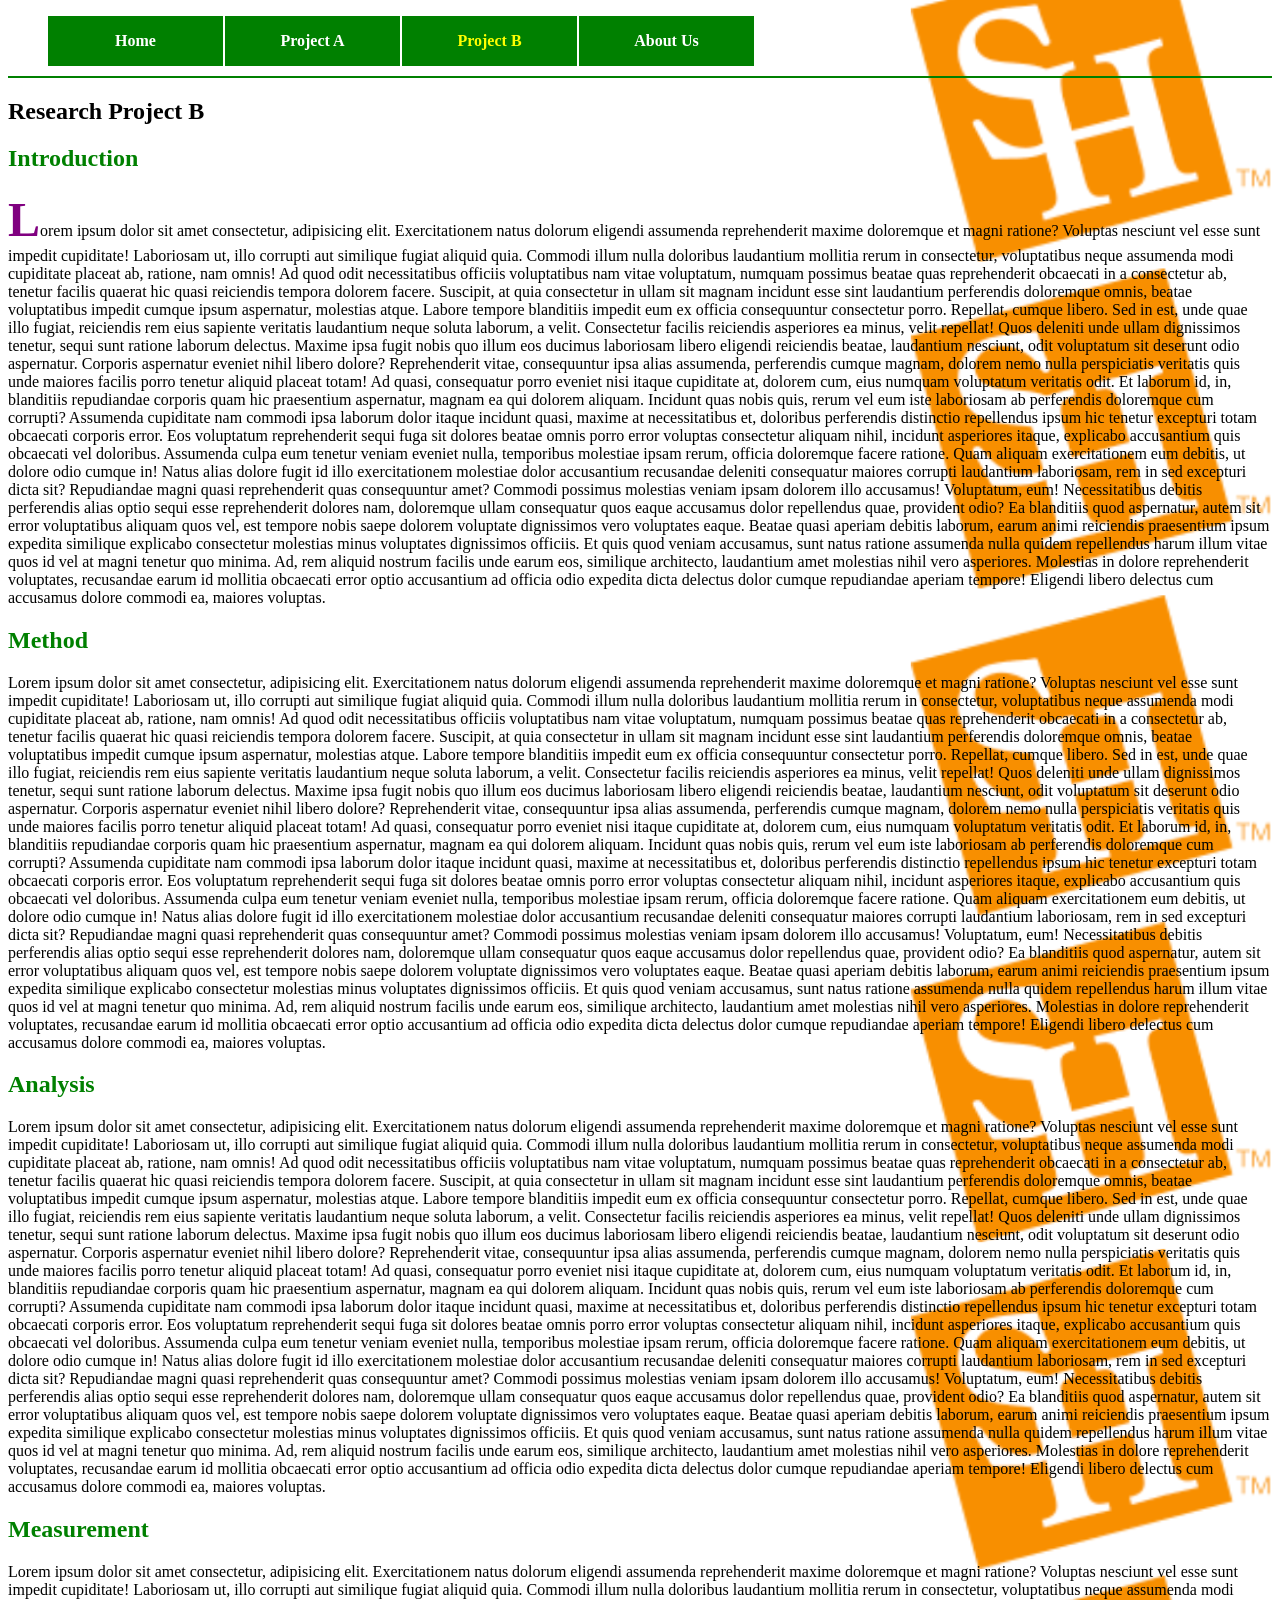
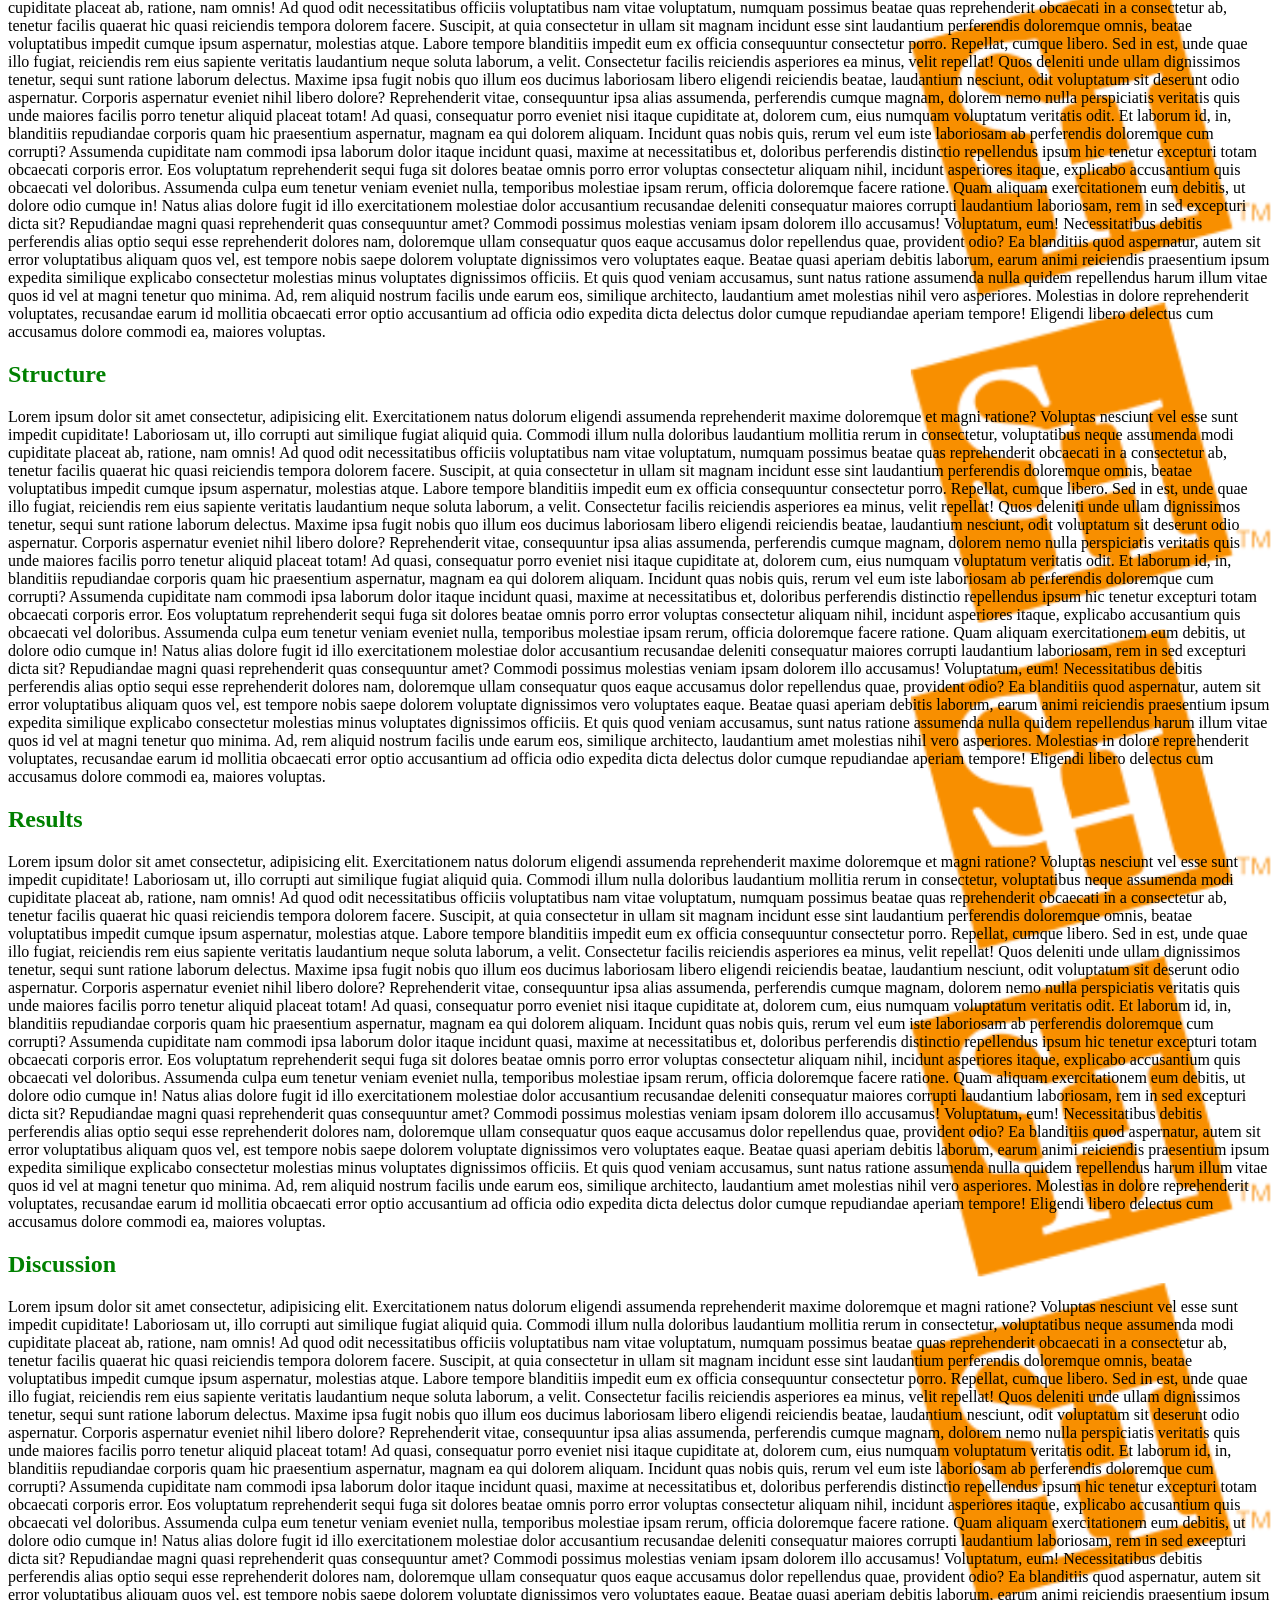
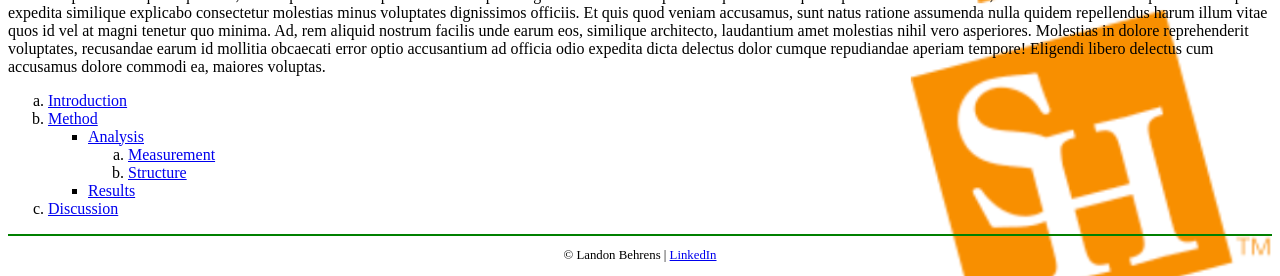
==== commit b9a46dac: "list" ====
--- a/exam.html
+++ b/exam.html
@@ -38,10 +38,13 @@
     <aside>
         <ol>
             <li><a href="#intro">Introduction</a></li>
-            <li><a href="#background">Background</a></li>
             <li><a href="#method">Method</a></li>
                 <ul>
                     <li><a href="#analysis">Analysis</a></li>
+                    <ol>
+                        <li><a href="#measurement">Measurement</a></li>
+                        <li><a href="#structure">Structure</a></li>
+                    </ol>
                     <li><a href="#results">Results</a></li>
                 </ul>
             <li><a href="#discussion">Discussion</a></li>
--- a/styles/exam.css
+++ b/styles/exam.css
@@ -19,6 +19,7 @@
 }
 aside ol {
     list-style-type: upper-roman;
+    list-style-type: lower-alpha;
 }
 aside ul {
     list-style-type: square;
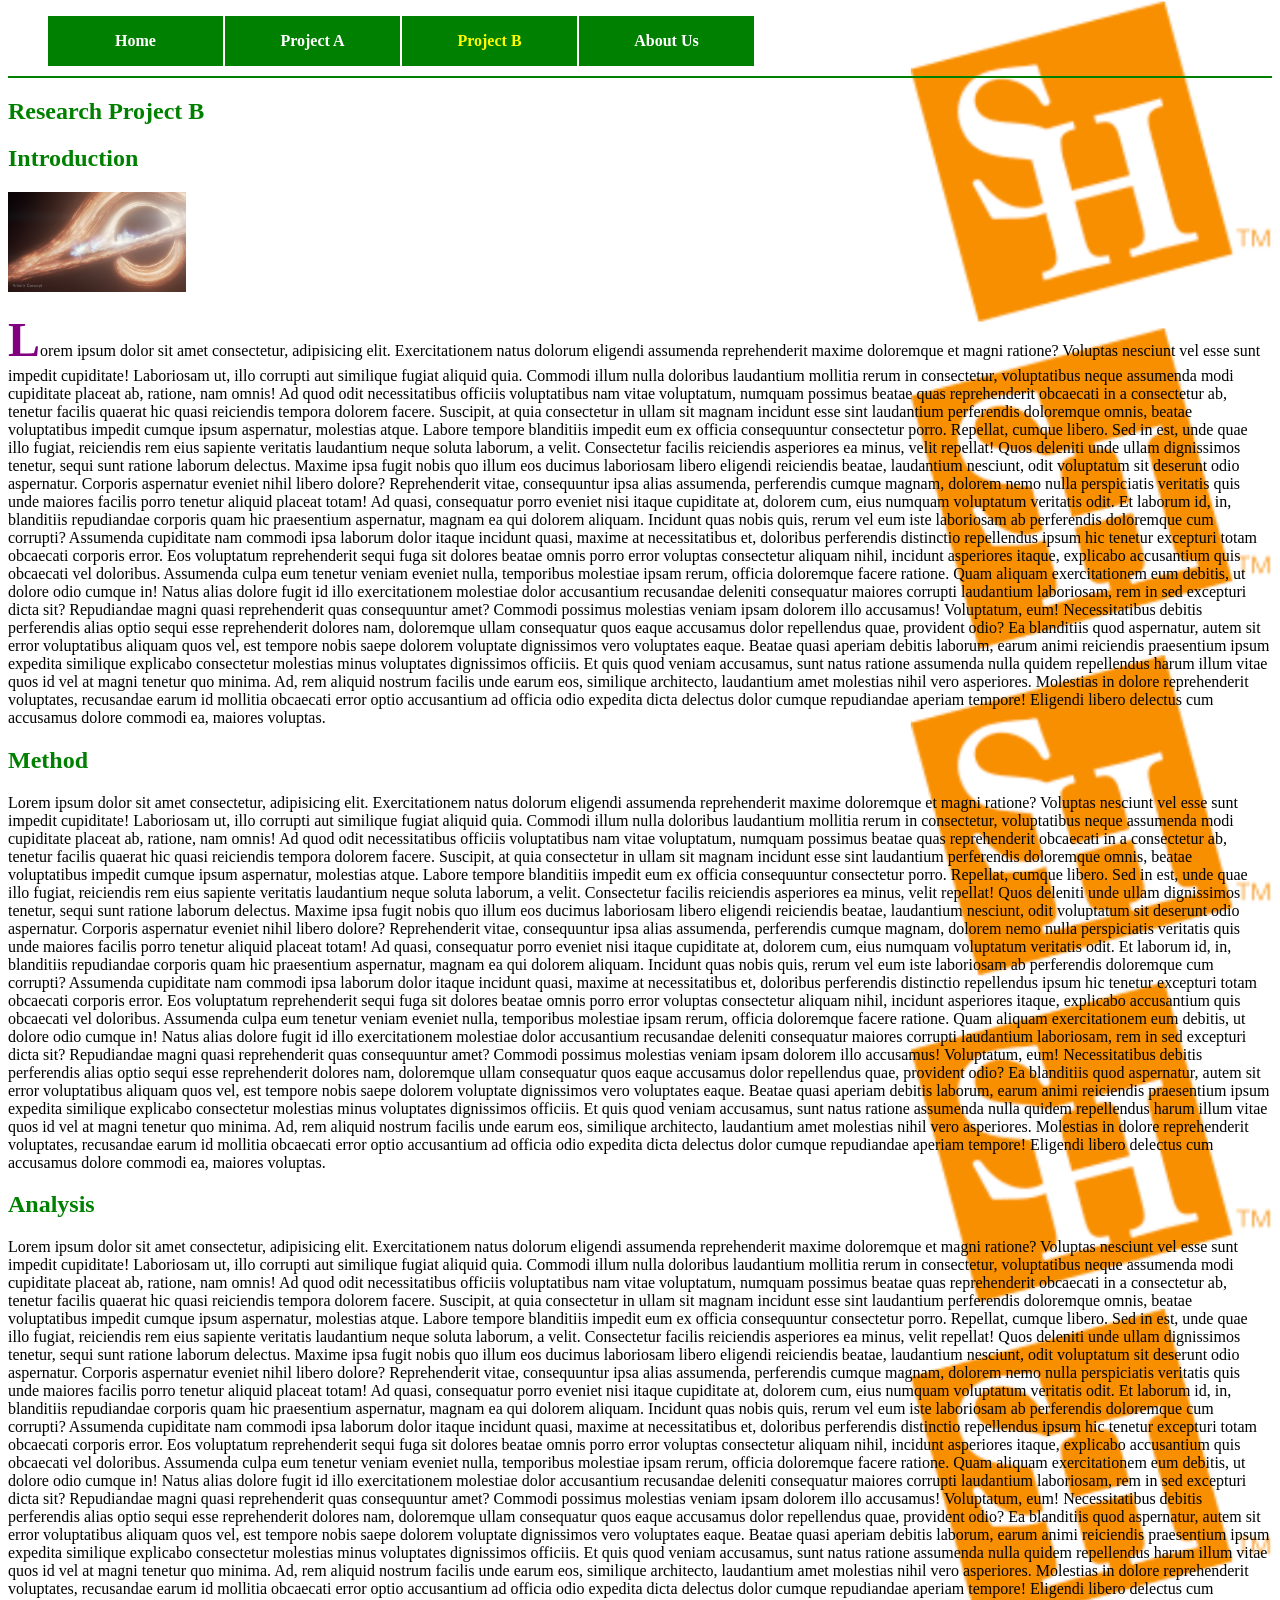
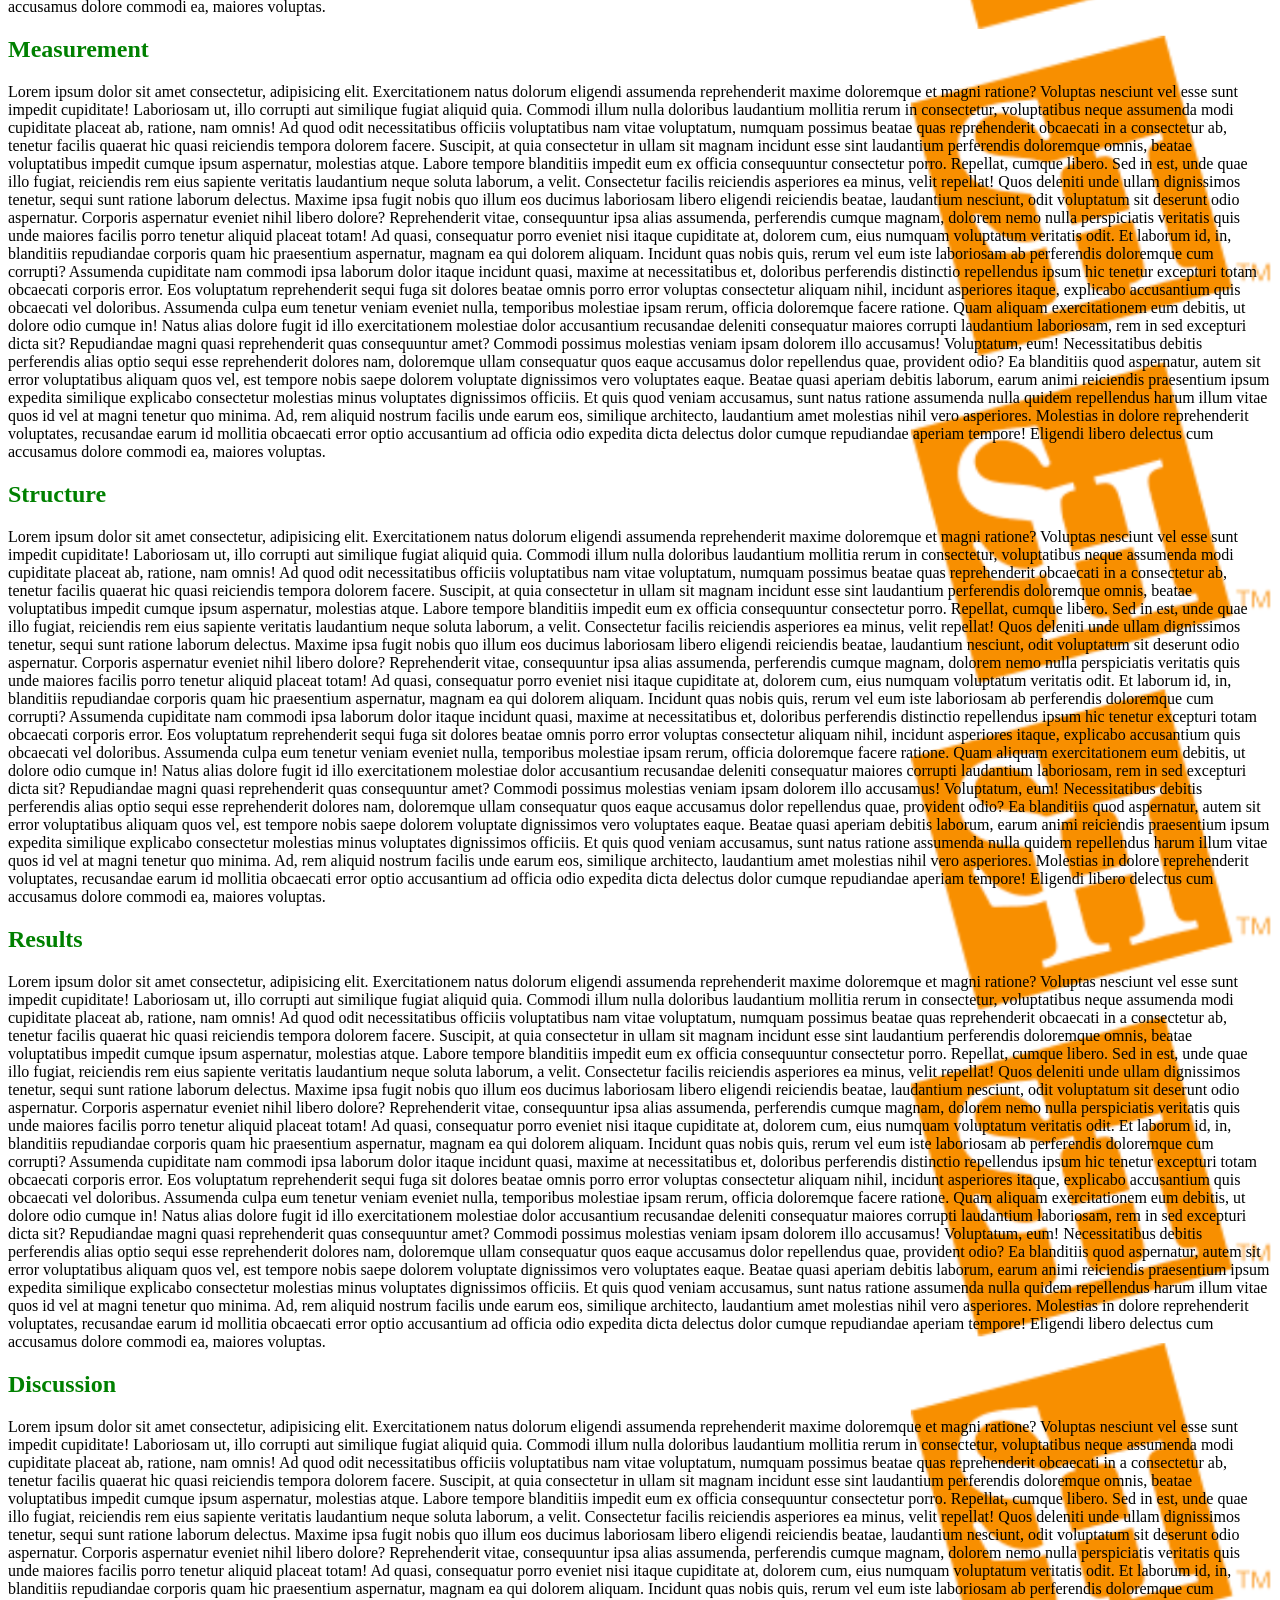
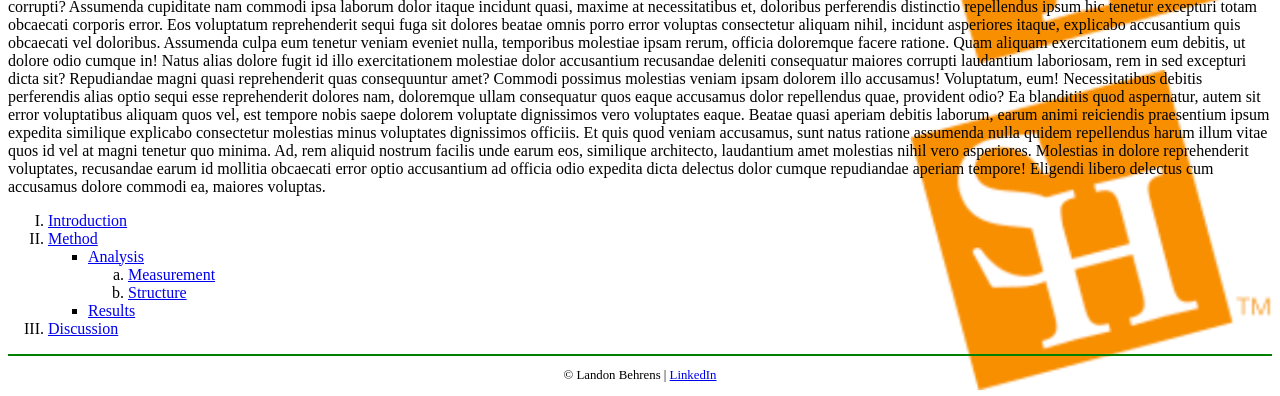
==== commit 4682267a: "image" ====
--- a/exam.html
+++ b/exam.html
@@ -20,6 +20,7 @@
     <article>
         <h1>Research Project B</h1>
         <h2 id="intro">Introduction</h2>
+        <img src="images/black_hole.png" alt="Black Hole" height="100">
         <p class="uppercase">Lorem ipsum dolor sit amet consectetur, adipisicing elit. Exercitationem natus dolorum eligendi assumenda reprehenderit maxime doloremque et magni ratione? Voluptas nesciunt vel esse sunt impedit cupiditate! Laboriosam ut, illo corrupti aut similique fugiat aliquid quia. Commodi illum nulla doloribus laudantium mollitia rerum in consectetur, voluptatibus neque assumenda modi cupiditate placeat ab, ratione, nam omnis! Ad quod odit necessitatibus officiis voluptatibus nam vitae voluptatum, numquam possimus beatae quas reprehenderit obcaecati in a consectetur ab, tenetur facilis quaerat hic quasi reiciendis tempora dolorem facere. Suscipit, at quia consectetur in ullam sit magnam incidunt esse sint laudantium perferendis doloremque omnis, beatae voluptatibus impedit cumque ipsum aspernatur, molestias atque. Labore tempore blanditiis impedit eum ex officia consequuntur consectetur porro. Repellat, cumque libero. Sed in est, unde quae illo fugiat, reiciendis rem eius sapiente veritatis laudantium neque soluta laborum, a velit. Consectetur facilis reiciendis asperiores ea minus, velit repellat! Quos deleniti unde ullam dignissimos tenetur, sequi sunt ratione laborum delectus. Maxime ipsa fugit nobis quo illum eos ducimus laboriosam libero eligendi reiciendis beatae, laudantium nesciunt, odit voluptatum sit deserunt odio aspernatur. Corporis aspernatur eveniet nihil libero dolore? Reprehenderit vitae, consequuntur ipsa alias assumenda, perferendis cumque magnam, dolorem nemo nulla perspiciatis veritatis quis unde maiores facilis porro tenetur aliquid placeat totam! Ad quasi, consequatur porro eveniet nisi itaque cupiditate at, dolorem cum, eius numquam voluptatum veritatis odit. Et laborum id, in, blanditiis repudiandae corporis quam hic praesentium aspernatur, magnam ea qui dolorem aliquam. Incidunt quas nobis quis, rerum vel eum iste laboriosam ab perferendis doloremque cum corrupti? Assumenda cupiditate nam commodi ipsa laborum dolor itaque incidunt quasi, maxime at necessitatibus et, doloribus perferendis distinctio repellendus ipsum hic tenetur excepturi totam obcaecati corporis error. Eos voluptatum reprehenderit sequi fuga sit dolores beatae omnis porro error voluptas consectetur aliquam nihil, incidunt asperiores itaque, explicabo accusantium quis obcaecati vel doloribus. Assumenda culpa eum tenetur veniam eveniet nulla, temporibus molestiae ipsam rerum, officia doloremque facere ratione. Quam aliquam exercitationem eum debitis, ut dolore odio cumque in! Natus alias dolore fugit id illo exercitationem molestiae dolor accusantium recusandae deleniti consequatur maiores corrupti laudantium laboriosam, rem in sed excepturi dicta sit? Repudiandae magni quasi reprehenderit quas consequuntur amet? Commodi possimus molestias veniam ipsam dolorem illo accusamus! Voluptatum, eum! Necessitatibus debitis perferendis alias optio sequi esse reprehenderit dolores nam, doloremque ullam consequatur quos eaque accusamus dolor repellendus quae, provident odio? Ea blanditiis quod aspernatur, autem sit error voluptatibus aliquam quos vel, est tempore nobis saepe dolorem voluptate dignissimos vero voluptates eaque. Beatae quasi aperiam debitis laborum, earum animi reiciendis praesentium ipsum expedita similique explicabo consectetur molestias minus voluptates dignissimos officiis. Et quis quod veniam accusamus, sunt natus ratione assumenda nulla quidem repellendus harum illum vitae quos id vel at magni tenetur quo minima. Ad, rem aliquid nostrum facilis unde earum eos, similique architecto, laudantium amet molestias nihil vero asperiores. Molestias in dolore reprehenderit voluptates, recusandae earum id mollitia obcaecati error optio accusantium ad officia odio expedita dicta delectus dolor cumque repudiandae aperiam tempore! Eligendi libero delectus cum accusamus dolore commodi ea, maiores voluptas.</p>
         <h2 id="method">Method</h2>
         <p>Lorem ipsum dolor sit amet consectetur, adipisicing elit. Exercitationem natus dolorum eligendi assumenda reprehenderit maxime doloremque et magni ratione? Voluptas nesciunt vel esse sunt impedit cupiditate! Laboriosam ut, illo corrupti aut similique fugiat aliquid quia. Commodi illum nulla doloribus laudantium mollitia rerum in consectetur, voluptatibus neque assumenda modi cupiditate placeat ab, ratione, nam omnis! Ad quod odit necessitatibus officiis voluptatibus nam vitae voluptatum, numquam possimus beatae quas reprehenderit obcaecati in a consectetur ab, tenetur facilis quaerat hic quasi reiciendis tempora dolorem facere. Suscipit, at quia consectetur in ullam sit magnam incidunt esse sint laudantium perferendis doloremque omnis, beatae voluptatibus impedit cumque ipsum aspernatur, molestias atque. Labore tempore blanditiis impedit eum ex officia consequuntur consectetur porro. Repellat, cumque libero. Sed in est, unde quae illo fugiat, reiciendis rem eius sapiente veritatis laudantium neque soluta laborum, a velit. Consectetur facilis reiciendis asperiores ea minus, velit repellat! Quos deleniti unde ullam dignissimos tenetur, sequi sunt ratione laborum delectus. Maxime ipsa fugit nobis quo illum eos ducimus laboriosam libero eligendi reiciendis beatae, laudantium nesciunt, odit voluptatum sit deserunt odio aspernatur. Corporis aspernatur eveniet nihil libero dolore? Reprehenderit vitae, consequuntur ipsa alias assumenda, perferendis cumque magnam, dolorem nemo nulla perspiciatis veritatis quis unde maiores facilis porro tenetur aliquid placeat totam! Ad quasi, consequatur porro eveniet nisi itaque cupiditate at, dolorem cum, eius numquam voluptatum veritatis odit. Et laborum id, in, blanditiis repudiandae corporis quam hic praesentium aspernatur, magnam ea qui dolorem aliquam. Incidunt quas nobis quis, rerum vel eum iste laboriosam ab perferendis doloremque cum corrupti? Assumenda cupiditate nam commodi ipsa laborum dolor itaque incidunt quasi, maxime at necessitatibus et, doloribus perferendis distinctio repellendus ipsum hic tenetur excepturi totam obcaecati corporis error. Eos voluptatum reprehenderit sequi fuga sit dolores beatae omnis porro error voluptas consectetur aliquam nihil, incidunt asperiores itaque, explicabo accusantium quis obcaecati vel doloribus. Assumenda culpa eum tenetur veniam eveniet nulla, temporibus molestiae ipsam rerum, officia doloremque facere ratione. Quam aliquam exercitationem eum debitis, ut dolore odio cumque in! Natus alias dolore fugit id illo exercitationem molestiae dolor accusantium recusandae deleniti consequatur maiores corrupti laudantium laboriosam, rem in sed excepturi dicta sit? Repudiandae magni quasi reprehenderit quas consequuntur amet? Commodi possimus molestias veniam ipsam dolorem illo accusamus! Voluptatum, eum! Necessitatibus debitis perferendis alias optio sequi esse reprehenderit dolores nam, doloremque ullam consequatur quos eaque accusamus dolor repellendus quae, provident odio? Ea blanditiis quod aspernatur, autem sit error voluptatibus aliquam quos vel, est tempore nobis saepe dolorem voluptate dignissimos vero voluptates eaque. Beatae quasi aperiam debitis laborum, earum animi reiciendis praesentium ipsum expedita similique explicabo consectetur molestias minus voluptates dignissimos officiis. Et quis quod veniam accusamus, sunt natus ratione assumenda nulla quidem repellendus harum illum vitae quos id vel at magni tenetur quo minima. Ad, rem aliquid nostrum facilis unde earum eos, similique architecto, laudantium amet molestias nihil vero asperiores. Molestias in dolore reprehenderit voluptates, recusandae earum id mollitia obcaecati error optio accusantium ad officia odio expedita dicta delectus dolor cumque repudiandae aperiam tempore! Eligendi libero delectus cum accusamus dolore commodi ea, maiores voluptas.</p>
--- a/styles/exam.css
+++ b/styles/exam.css
@@ -16,10 +16,13 @@
 
 article h1 {
     clear: left;
+    color: green;
+}
+aside ol ol {
+    list-style-type: lower-alpha;
 }
 aside ol {
     list-style-type: upper-roman;
-    list-style-type: lower-alpha;
 }
 aside ul {
     list-style-type: square;
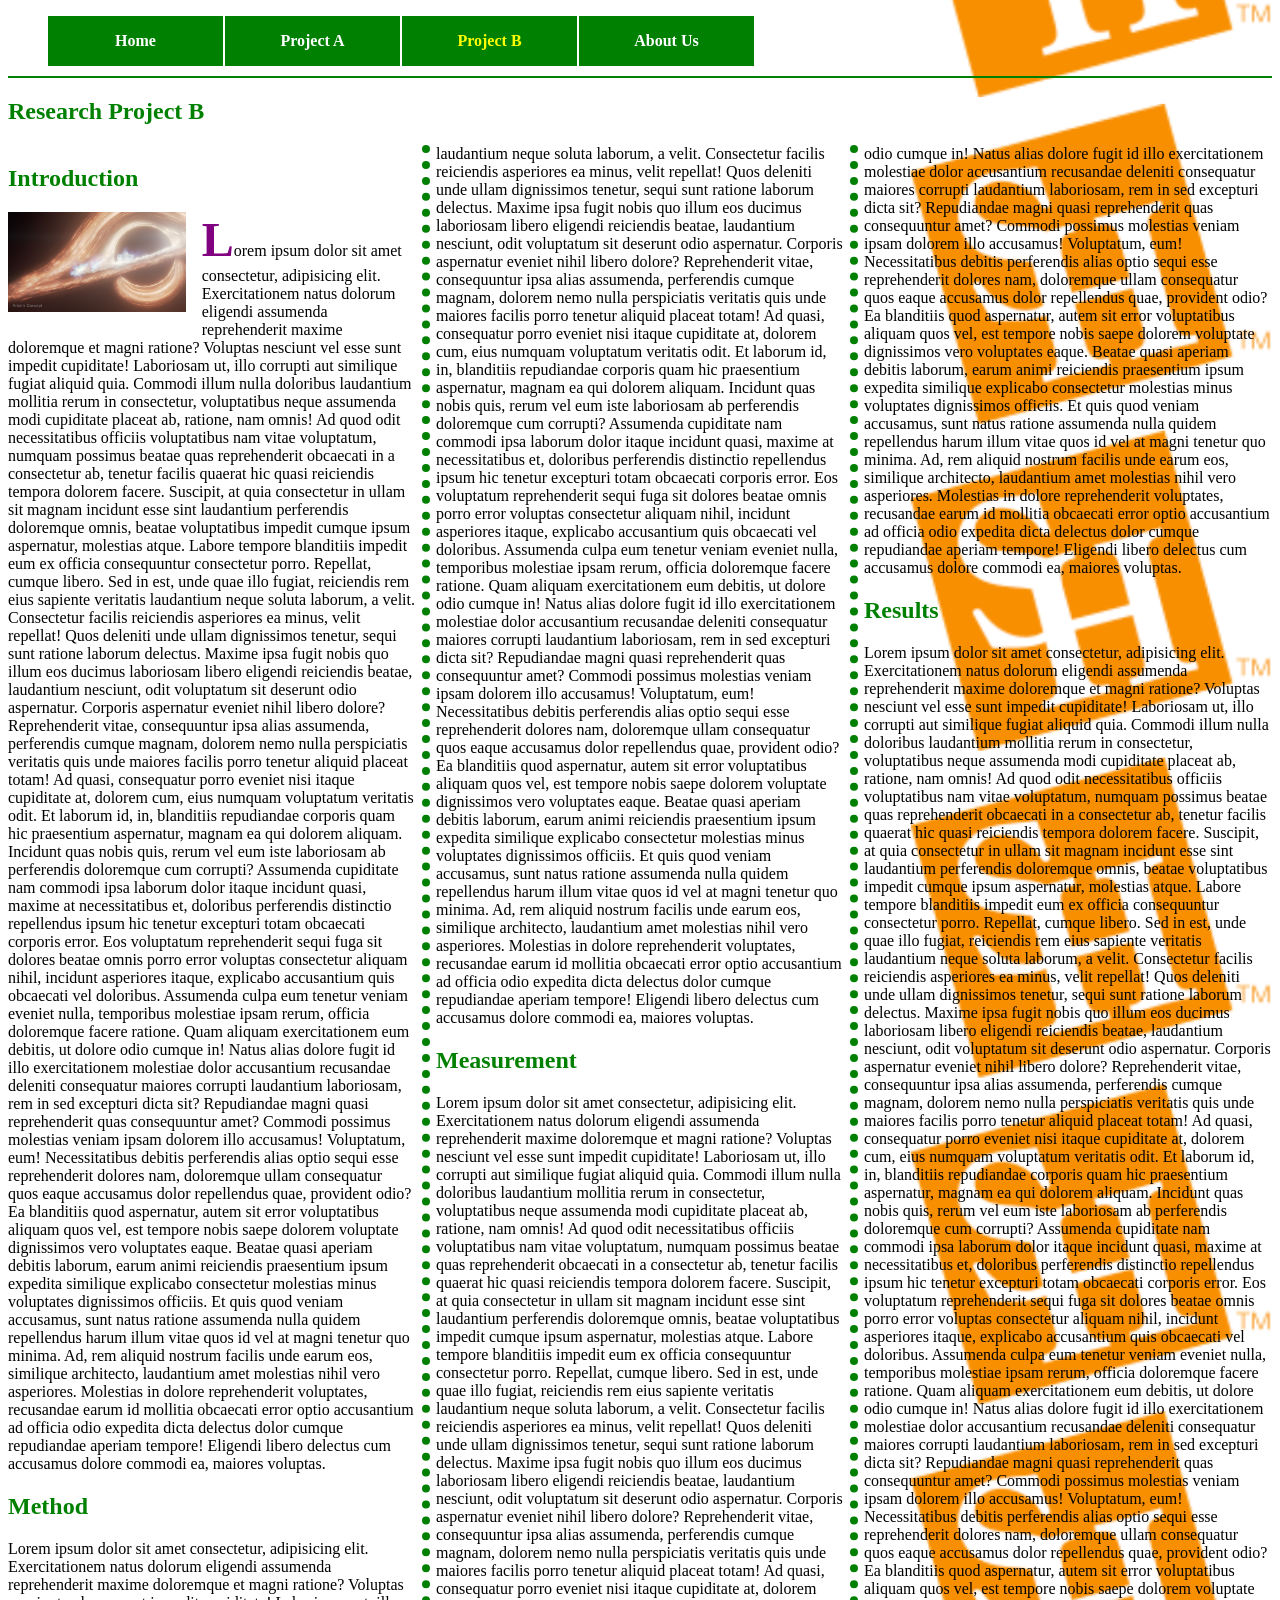
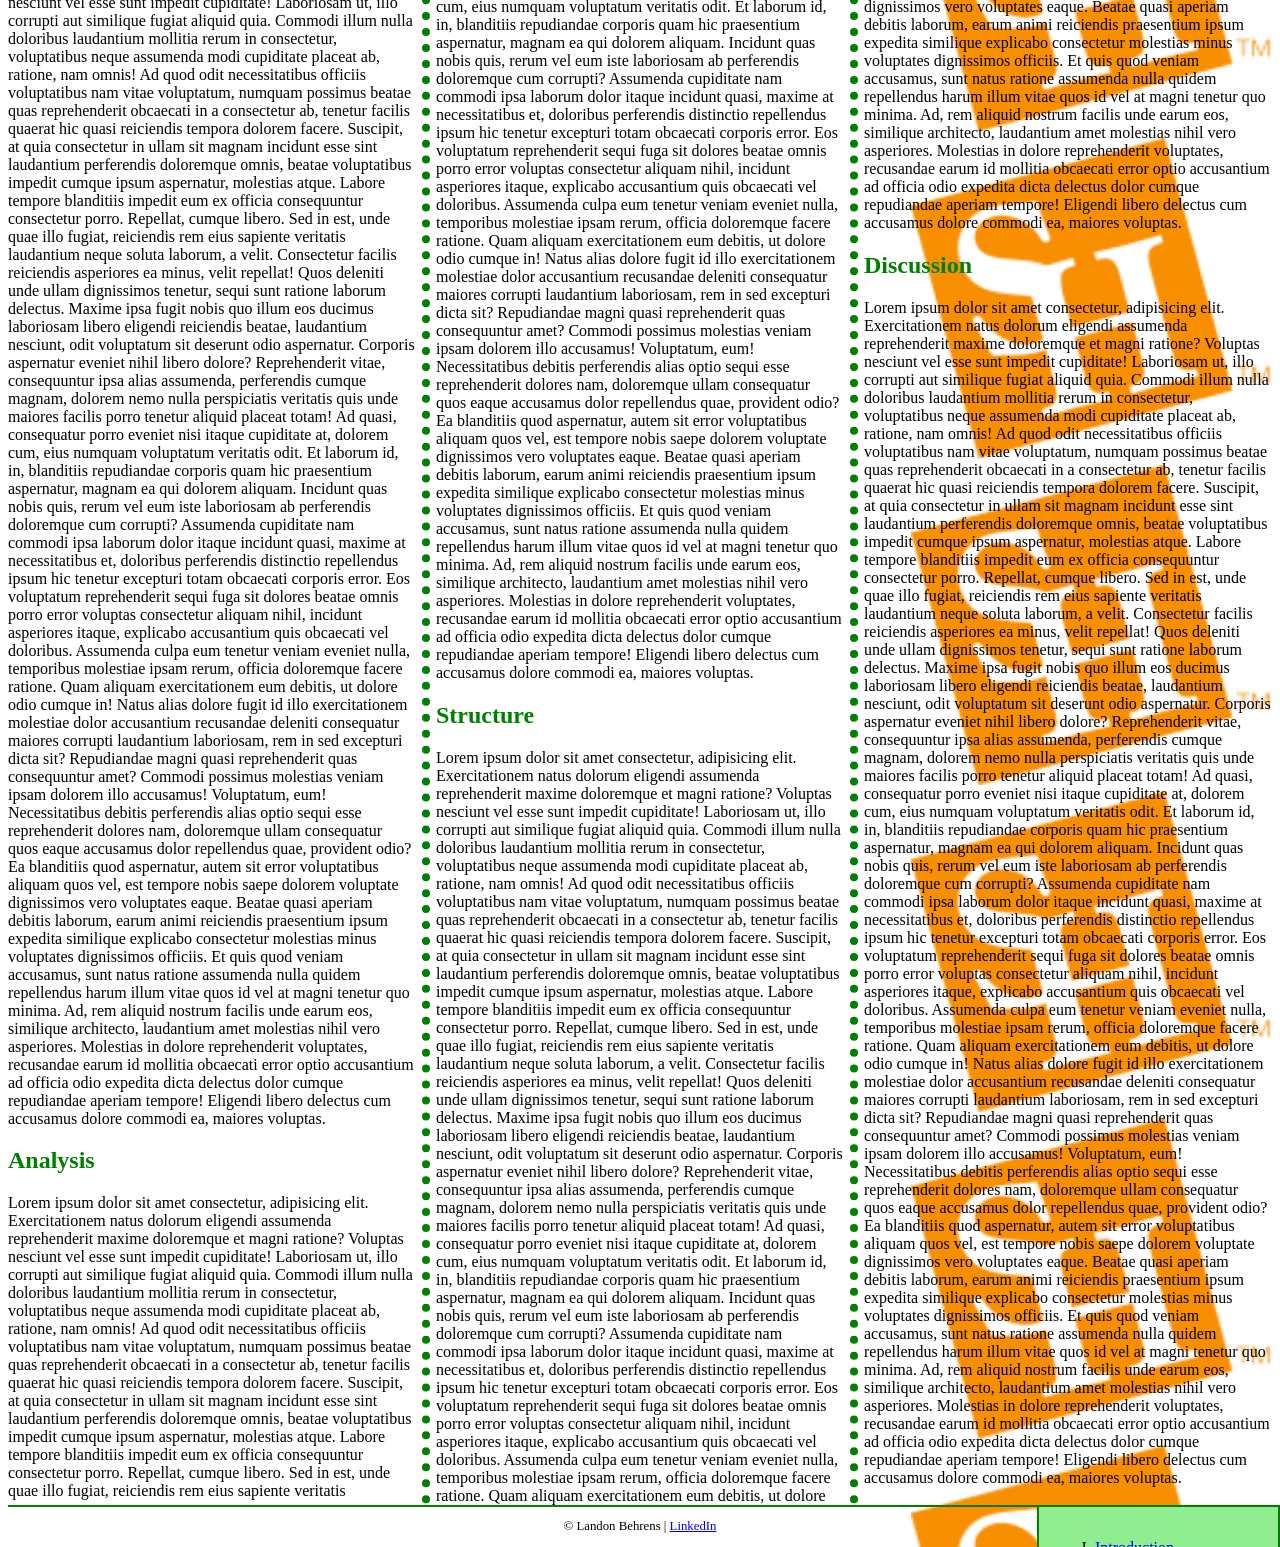
==== commit 0a0b1524: "fixed" ====
--- a/exam.html
+++ b/exam.html
@@ -36,7 +36,7 @@
         <p>Lorem ipsum dolor sit amet consectetur, adipisicing elit. Exercitationem natus dolorum eligendi assumenda reprehenderit maxime doloremque et magni ratione? Voluptas nesciunt vel esse sunt impedit cupiditate! Laboriosam ut, illo corrupti aut similique fugiat aliquid quia. Commodi illum nulla doloribus laudantium mollitia rerum in consectetur, voluptatibus neque assumenda modi cupiditate placeat ab, ratione, nam omnis! Ad quod odit necessitatibus officiis voluptatibus nam vitae voluptatum, numquam possimus beatae quas reprehenderit obcaecati in a consectetur ab, tenetur facilis quaerat hic quasi reiciendis tempora dolorem facere. Suscipit, at quia consectetur in ullam sit magnam incidunt esse sint laudantium perferendis doloremque omnis, beatae voluptatibus impedit cumque ipsum aspernatur, molestias atque. Labore tempore blanditiis impedit eum ex officia consequuntur consectetur porro. Repellat, cumque libero. Sed in est, unde quae illo fugiat, reiciendis rem eius sapiente veritatis laudantium neque soluta laborum, a velit. Consectetur facilis reiciendis asperiores ea minus, velit repellat! Quos deleniti unde ullam dignissimos tenetur, sequi sunt ratione laborum delectus. Maxime ipsa fugit nobis quo illum eos ducimus laboriosam libero eligendi reiciendis beatae, laudantium nesciunt, odit voluptatum sit deserunt odio aspernatur. Corporis aspernatur eveniet nihil libero dolore? Reprehenderit vitae, consequuntur ipsa alias assumenda, perferendis cumque magnam, dolorem nemo nulla perspiciatis veritatis quis unde maiores facilis porro tenetur aliquid placeat totam! Ad quasi, consequatur porro eveniet nisi itaque cupiditate at, dolorem cum, eius numquam voluptatum veritatis odit. Et laborum id, in, blanditiis repudiandae corporis quam hic praesentium aspernatur, magnam ea qui dolorem aliquam. Incidunt quas nobis quis, rerum vel eum iste laboriosam ab perferendis doloremque cum corrupti? Assumenda cupiditate nam commodi ipsa laborum dolor itaque incidunt quasi, maxime at necessitatibus et, doloribus perferendis distinctio repellendus ipsum hic tenetur excepturi totam obcaecati corporis error. Eos voluptatum reprehenderit sequi fuga sit dolores beatae omnis porro error voluptas consectetur aliquam nihil, incidunt asperiores itaque, explicabo accusantium quis obcaecati vel doloribus. Assumenda culpa eum tenetur veniam eveniet nulla, temporibus molestiae ipsam rerum, officia doloremque facere ratione. Quam aliquam exercitationem eum debitis, ut dolore odio cumque in! Natus alias dolore fugit id illo exercitationem molestiae dolor accusantium recusandae deleniti consequatur maiores corrupti laudantium laboriosam, rem in sed excepturi dicta sit? Repudiandae magni quasi reprehenderit quas consequuntur amet? Commodi possimus molestias veniam ipsam dolorem illo accusamus! Voluptatum, eum! Necessitatibus debitis perferendis alias optio sequi esse reprehenderit dolores nam, doloremque ullam consequatur quos eaque accusamus dolor repellendus quae, provident odio? Ea blanditiis quod aspernatur, autem sit error voluptatibus aliquam quos vel, est tempore nobis saepe dolorem voluptate dignissimos vero voluptates eaque. Beatae quasi aperiam debitis laborum, earum animi reiciendis praesentium ipsum expedita similique explicabo consectetur molestias minus voluptates dignissimos officiis. Et quis quod veniam accusamus, sunt natus ratione assumenda nulla quidem repellendus harum illum vitae quos id vel at magni tenetur quo minima. Ad, rem aliquid nostrum facilis unde earum eos, similique architecto, laudantium amet molestias nihil vero asperiores. Molestias in dolore reprehenderit voluptates, recusandae earum id mollitia obcaecati error optio accusantium ad officia odio expedita dicta delectus dolor cumque repudiandae aperiam tempore! Eligendi libero delectus cum accusamus dolore commodi ea, maiores voluptas.</p>
 
     </article>
-    <aside>
+    <aside class="fixed">
         <ol>
             <li><a href="#intro">Introduction</a></li>
             <li><a href="#method">Method</a></li>
--- a/styles/exam.css
+++ b/styles/exam.css
@@ -14,10 +14,38 @@
 #nav_menu ul li a.lastitem { border-right: none; }
 #nav_menu ul li a.current { color: yellow; }
 
+body {
+    background: url("/images/shsunew.png") right repeat-y;
+    background-size: 30%;
+}
+
+header {
+    border-bottom: 2px solid green;
+    padding-bottom: 60px;
+}
+
+article {
+    columns: 3;
+    column-gap: 20px;
+    column-rule: 8px dotted green;
+}
+
 article h1 {
-    clear: left;
+    color: green;
+    column-span: all;
+    margin-bottom: 20px;
+}
+
+article h2 {
     color: green;
 }
+
+article img {
+    float: left;
+    margin-right: 1em;
+    margin-bottom: 1em;
+}
+
 aside ol ol {
     list-style-type: lower-alpha;
 }
@@ -28,19 +56,14 @@
     list-style-type: square;
 }
 
-header {
-    border-bottom: 2px solid green;
-    padding-bottom: 60px;
+aside.fixed {
+    position: fixed;
+    width: auto;
+    right: 0em;
+    background-color: lightgreen;
+    padding: 1em;
+    border: 2px solid green;
 }
-article h2 {
-    color: green;
-}
-
-body {
-    background: url("/images/shsunew.png") right repeat-y;
-    background-size: 30%;
-}
-
 
 .uppercase::first-letter {
     font-size: 3em;
@@ -48,6 +71,7 @@
     font-family: cursive;
     color: purple;
 }
+
 footer {
     border-top: 2px solid green;
     text-align: center;
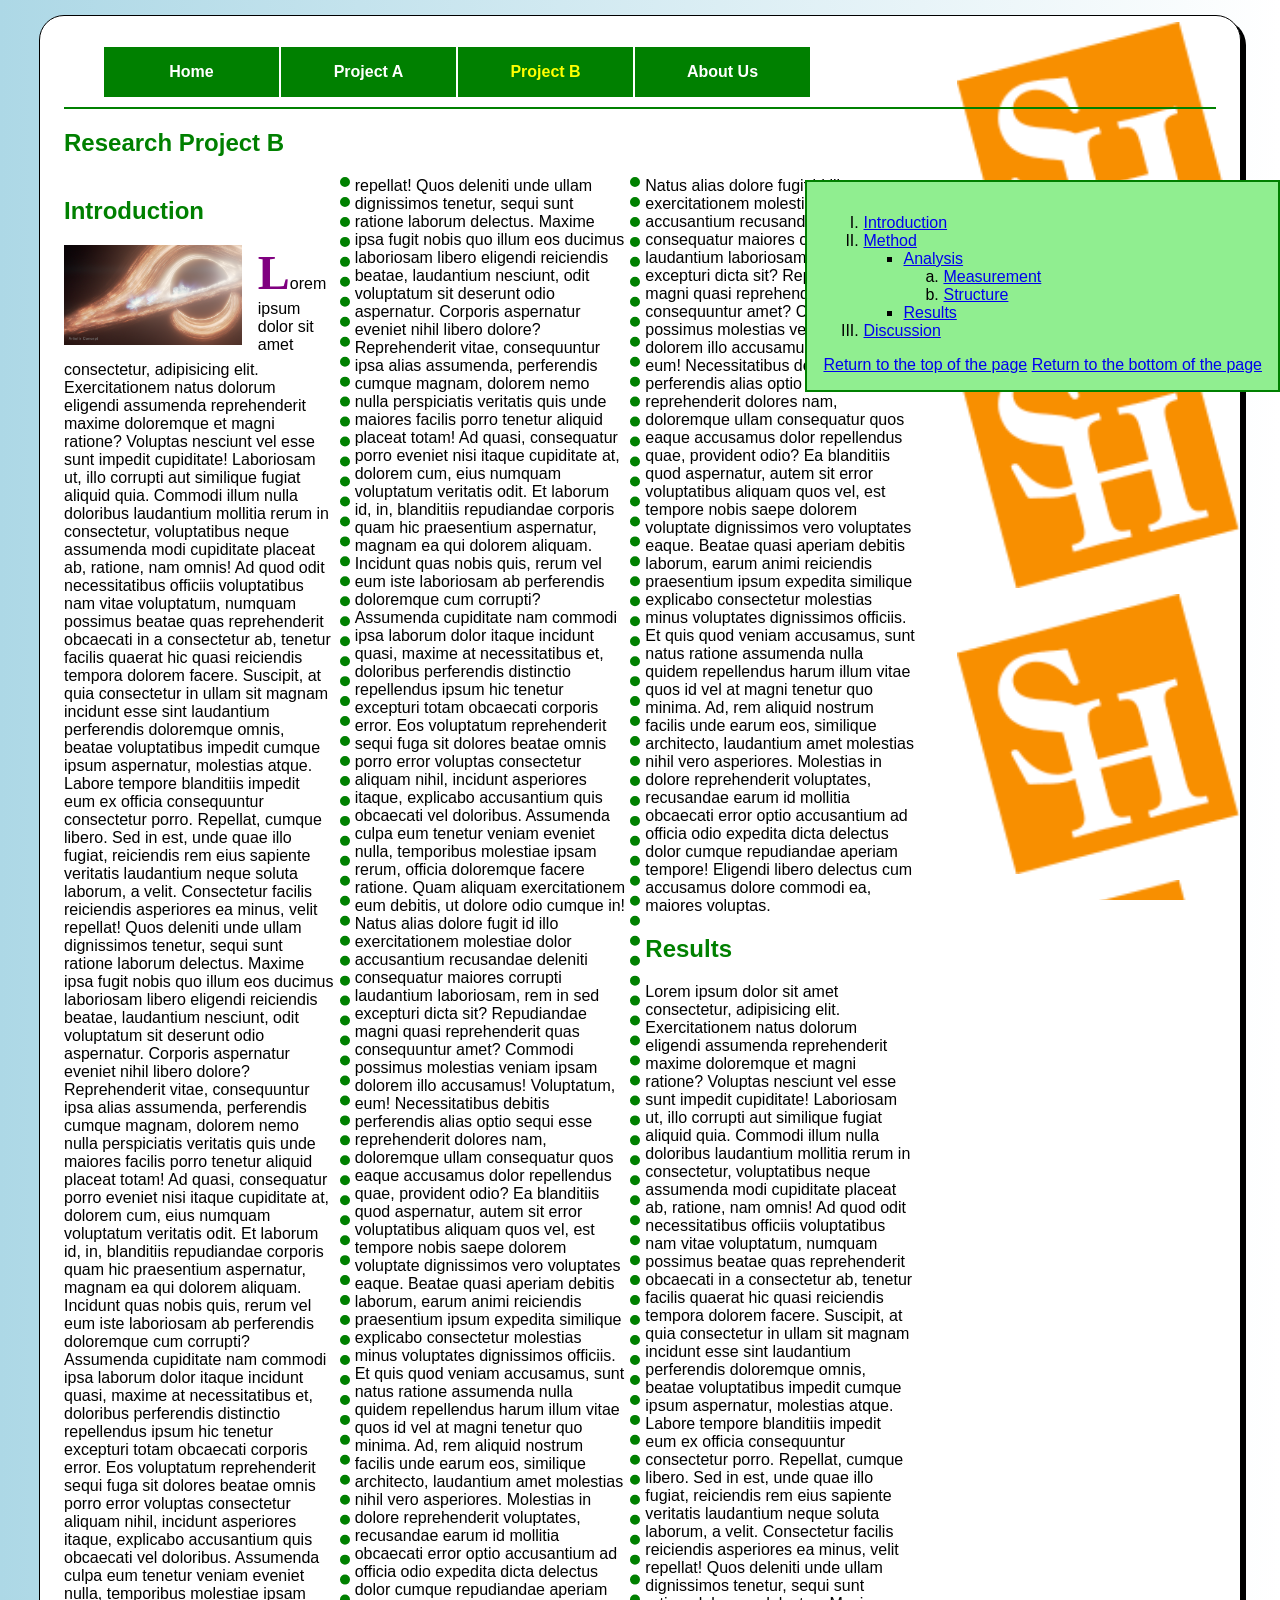
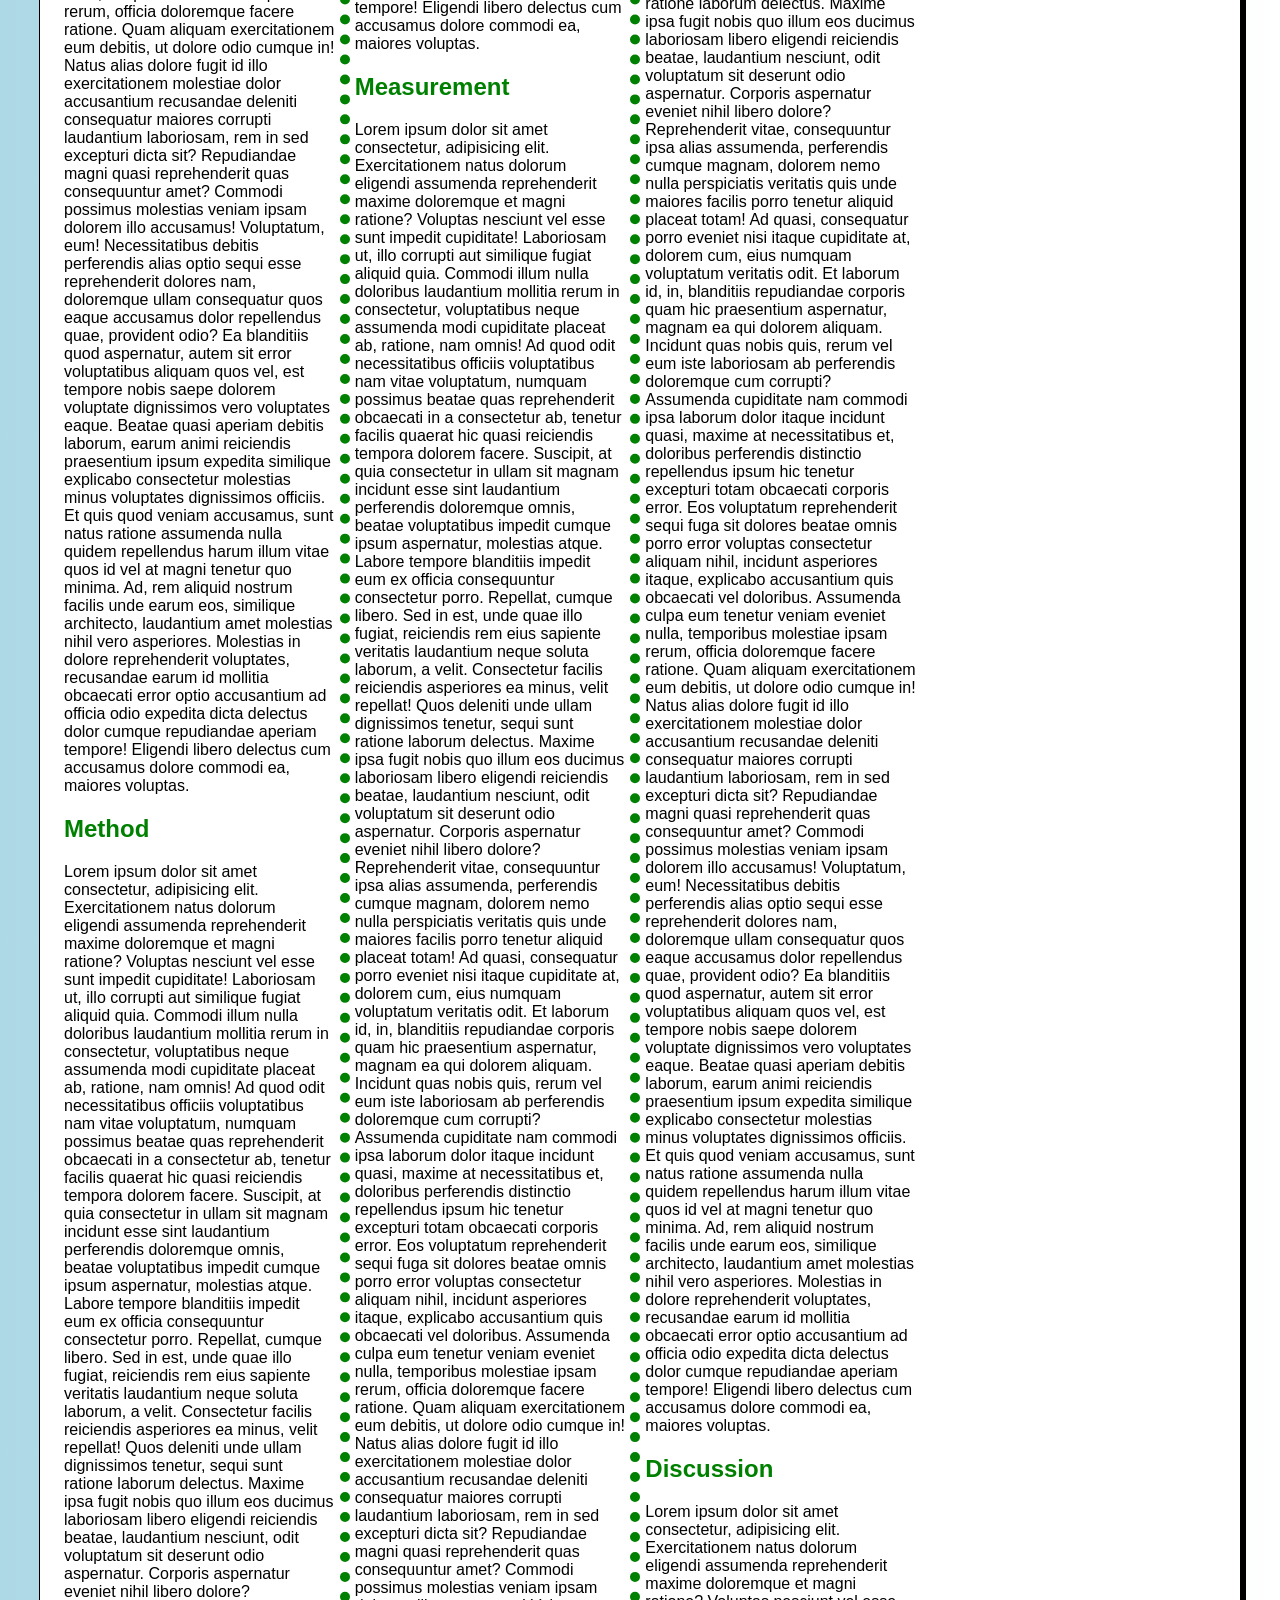
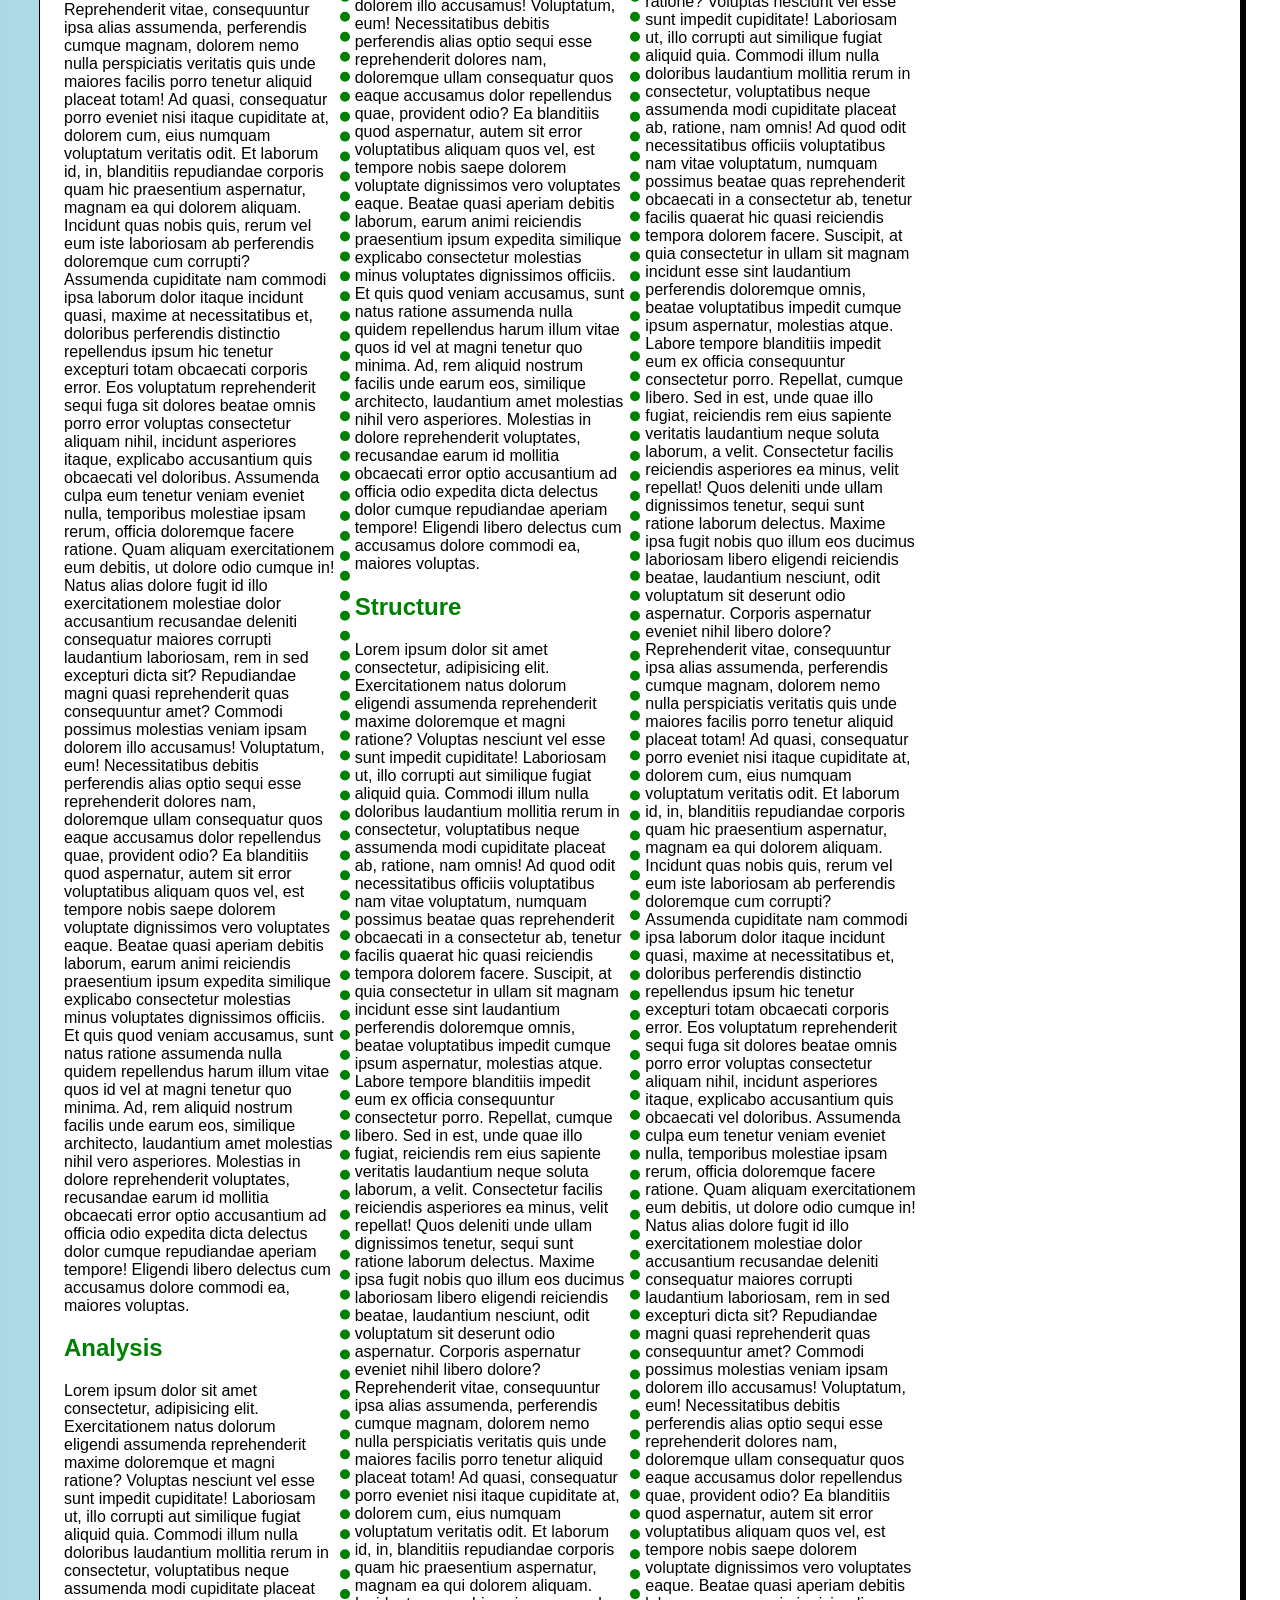
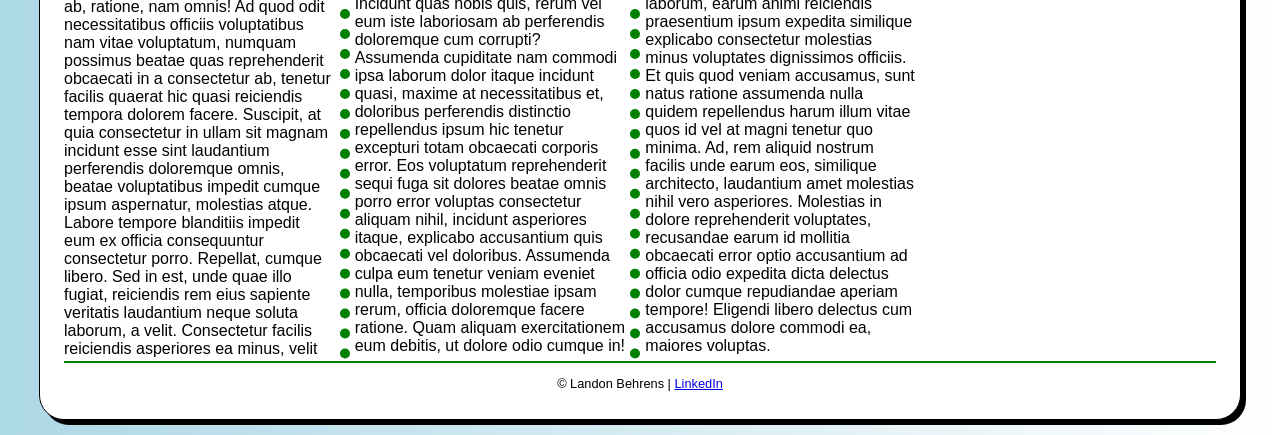
==== commit aba52310: "links" ====
--- a/exam.html
+++ b/exam.html
@@ -50,8 +50,10 @@
                 </ul>
             <li><a href="#discussion">Discussion</a></li>
         </ol>
+        <a href="#top">Return to the top of the page</a>
+        <a href="#bottom">Return to the bottom of the page</a>
     </aside>
-    <footer>
+    <footer id="bottom">
         <p>&copy; Landon Behrens | <a href="https://www.linkedin.com/in/landonbehrens/" target="_blank">LinkedIn</a></p>
     </footer>
 </body>
--- a/styles/exam.css
+++ b/styles/exam.css
@@ -1,3 +1,21 @@
+html {
+    background-image: linear-gradient(to left, white 0%, lightblue 100%);
+}
+
+body {
+    width: 90%;
+    font-family: Arial, Helvetica, sans-serif;
+    font-size: 100%;
+    margin: 15px auto;
+    padding: 15px 1.5em;
+    border: 1px solid black;
+    border-radius: 25px;
+    box-shadow: 5px 5px 0 0;
+    background: url("/images/shsunew.png") right repeat-y;
+    background-attachment: fixed;
+    background-color: white;
+}
+
 #nav_menu ul { list-style-type: none; }
 #nav_menu ul li { float: left; }
 #nav_menu ul li a {
@@ -14,20 +32,16 @@
 #nav_menu ul li a.lastitem { border-right: none; }
 #nav_menu ul li a.current { color: yellow; }
 
-body {
-    background: url("/images/shsunew.png") right repeat-y;
-    background-size: 30%;
-}
-
 header {
     border-bottom: 2px solid green;
     padding-bottom: 60px;
 }
 
 article {
+    margin-right: 300px;
     columns: 3;
     column-gap: 20px;
-    column-rule: 8px dotted green;
+    column-rule: 10px dotted green;
 }
 
 article h1 {
@@ -60,6 +74,7 @@
     position: fixed;
     width: auto;
     right: 0em;
+    top: 180px;
     background-color: lightgreen;
     padding: 1em;
     border: 2px solid green;
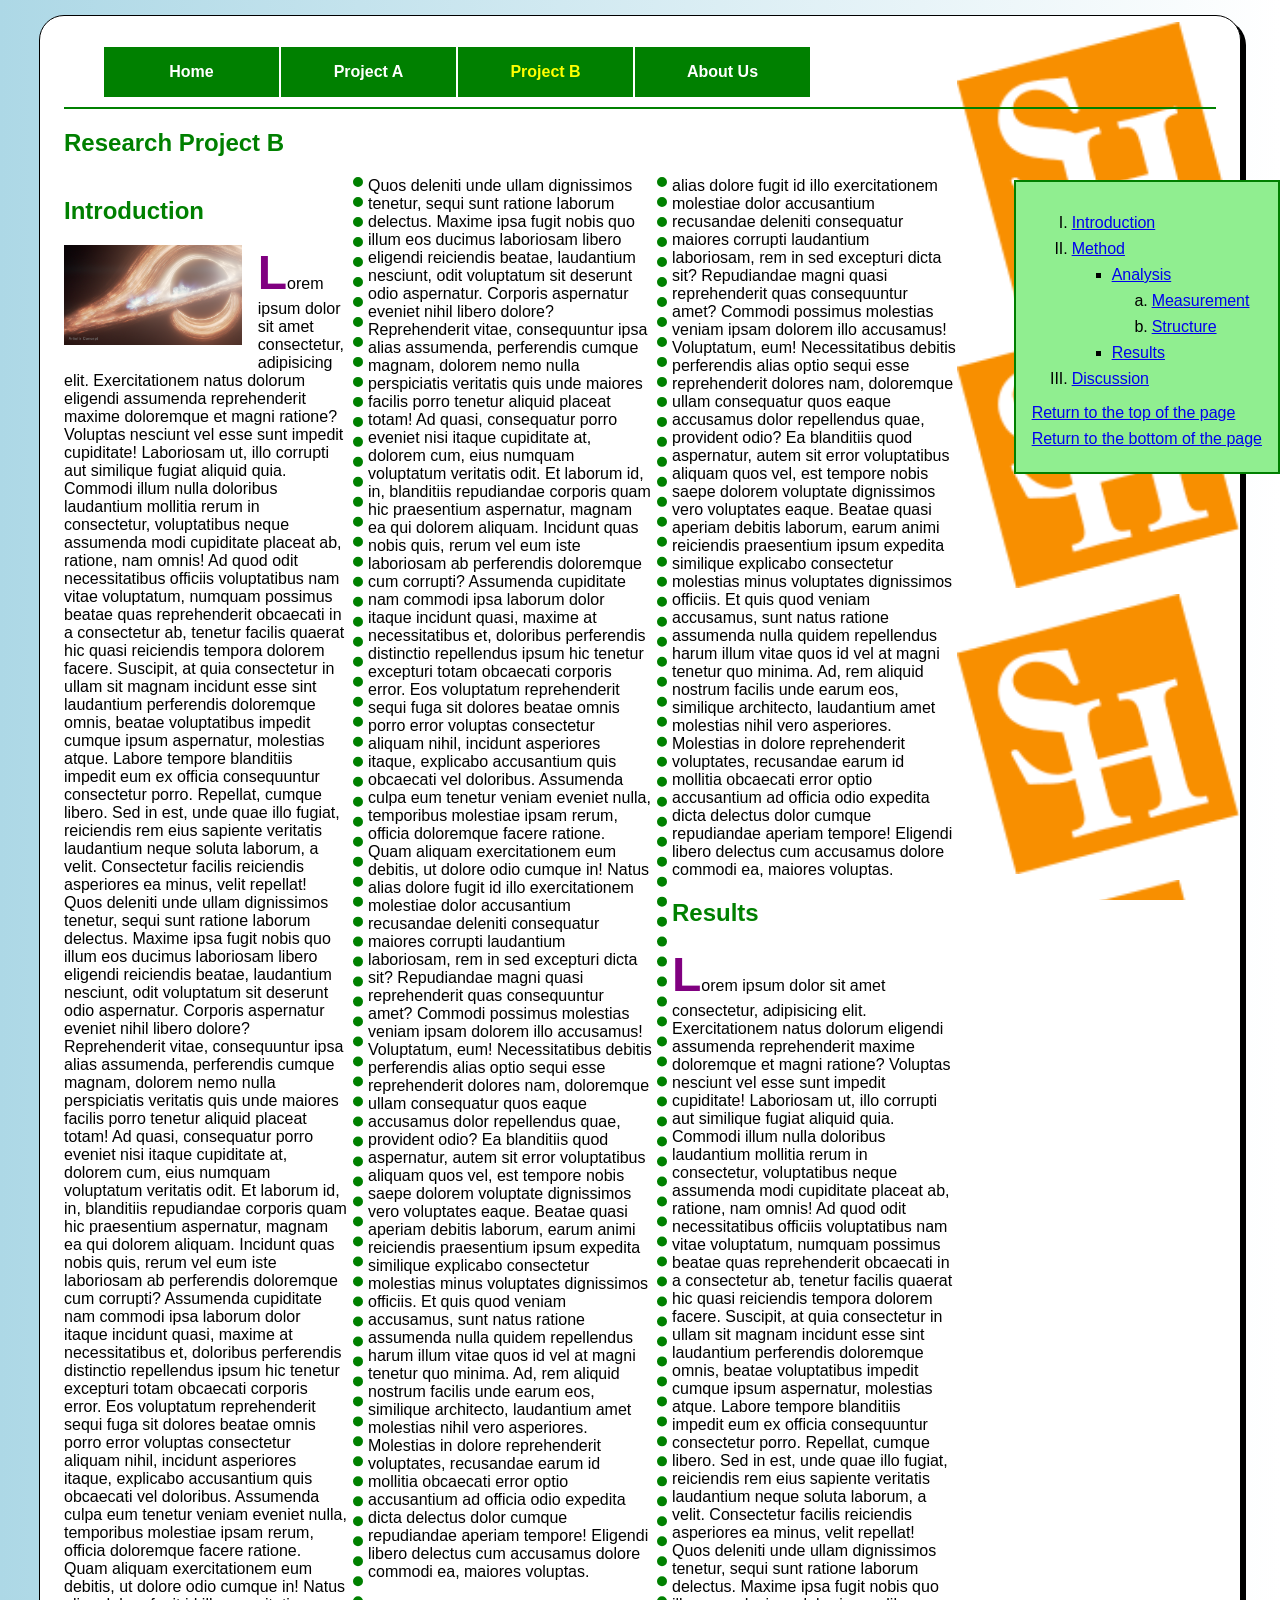
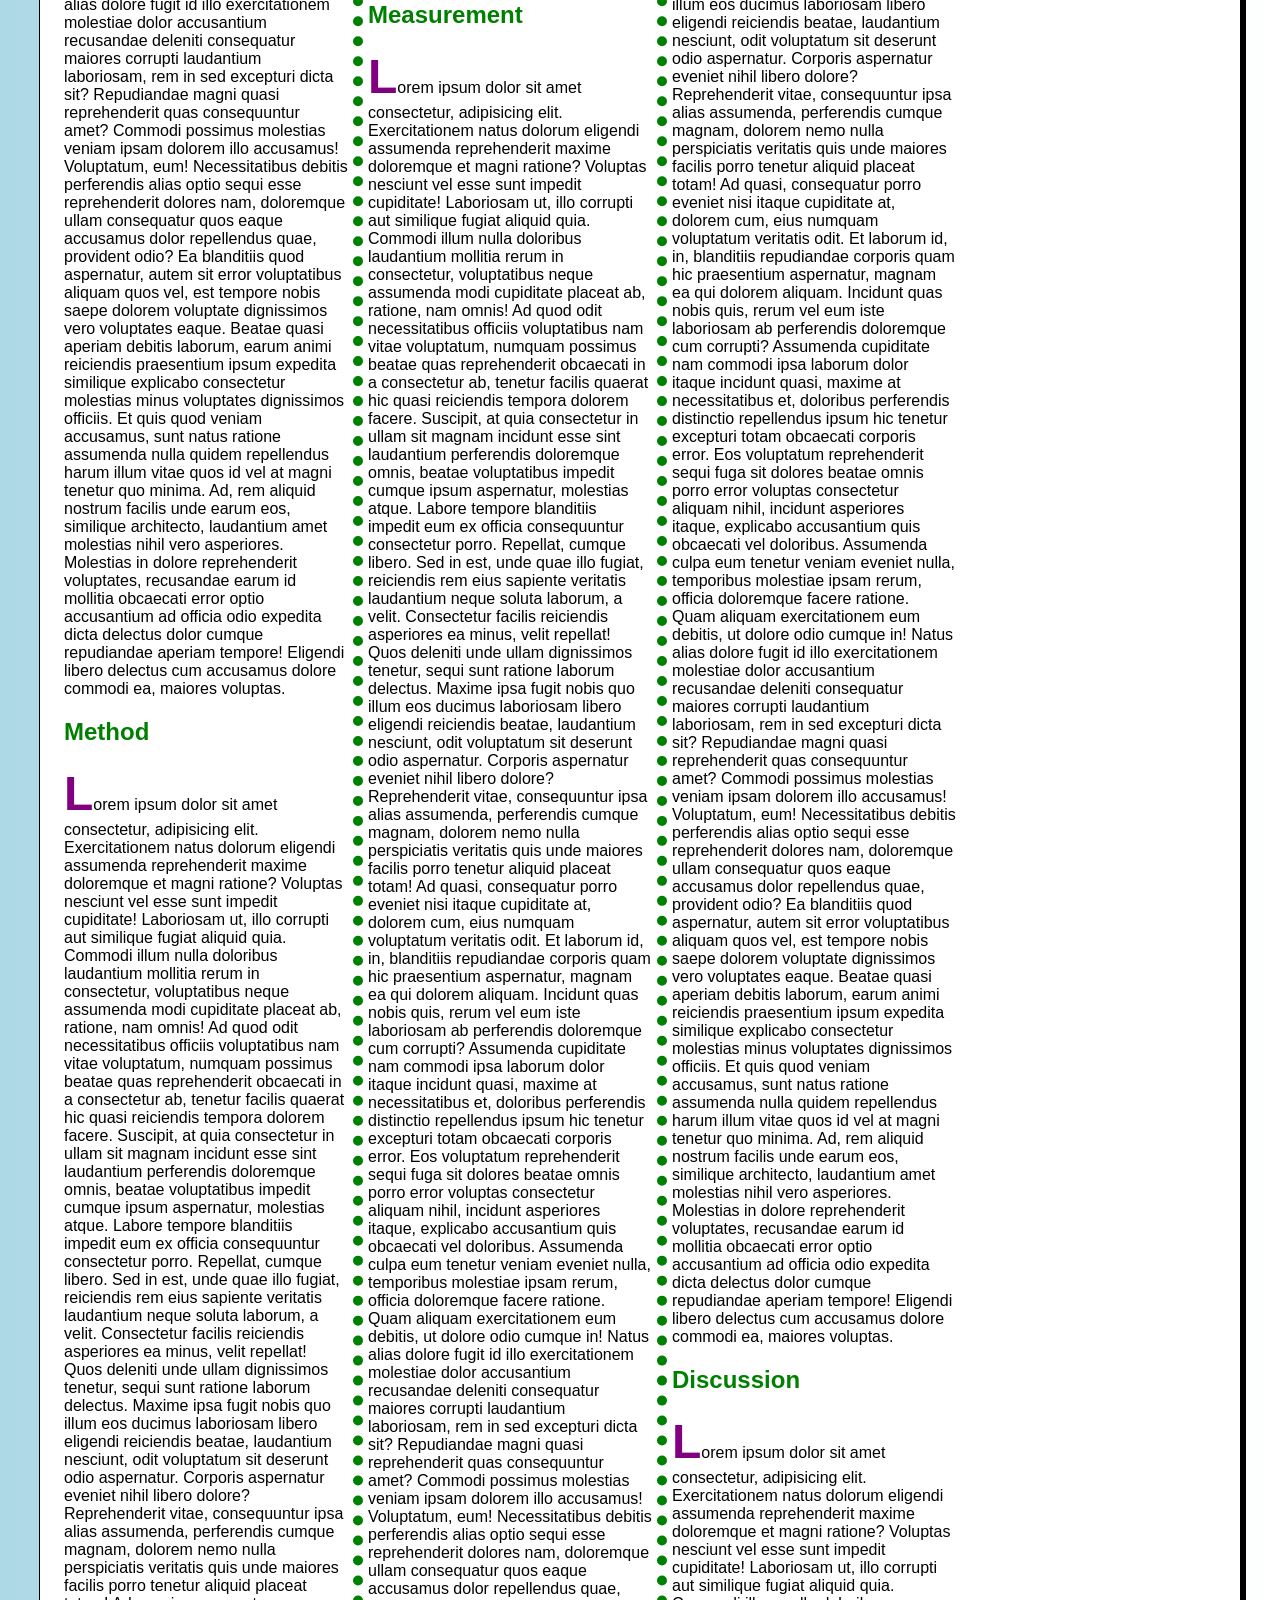
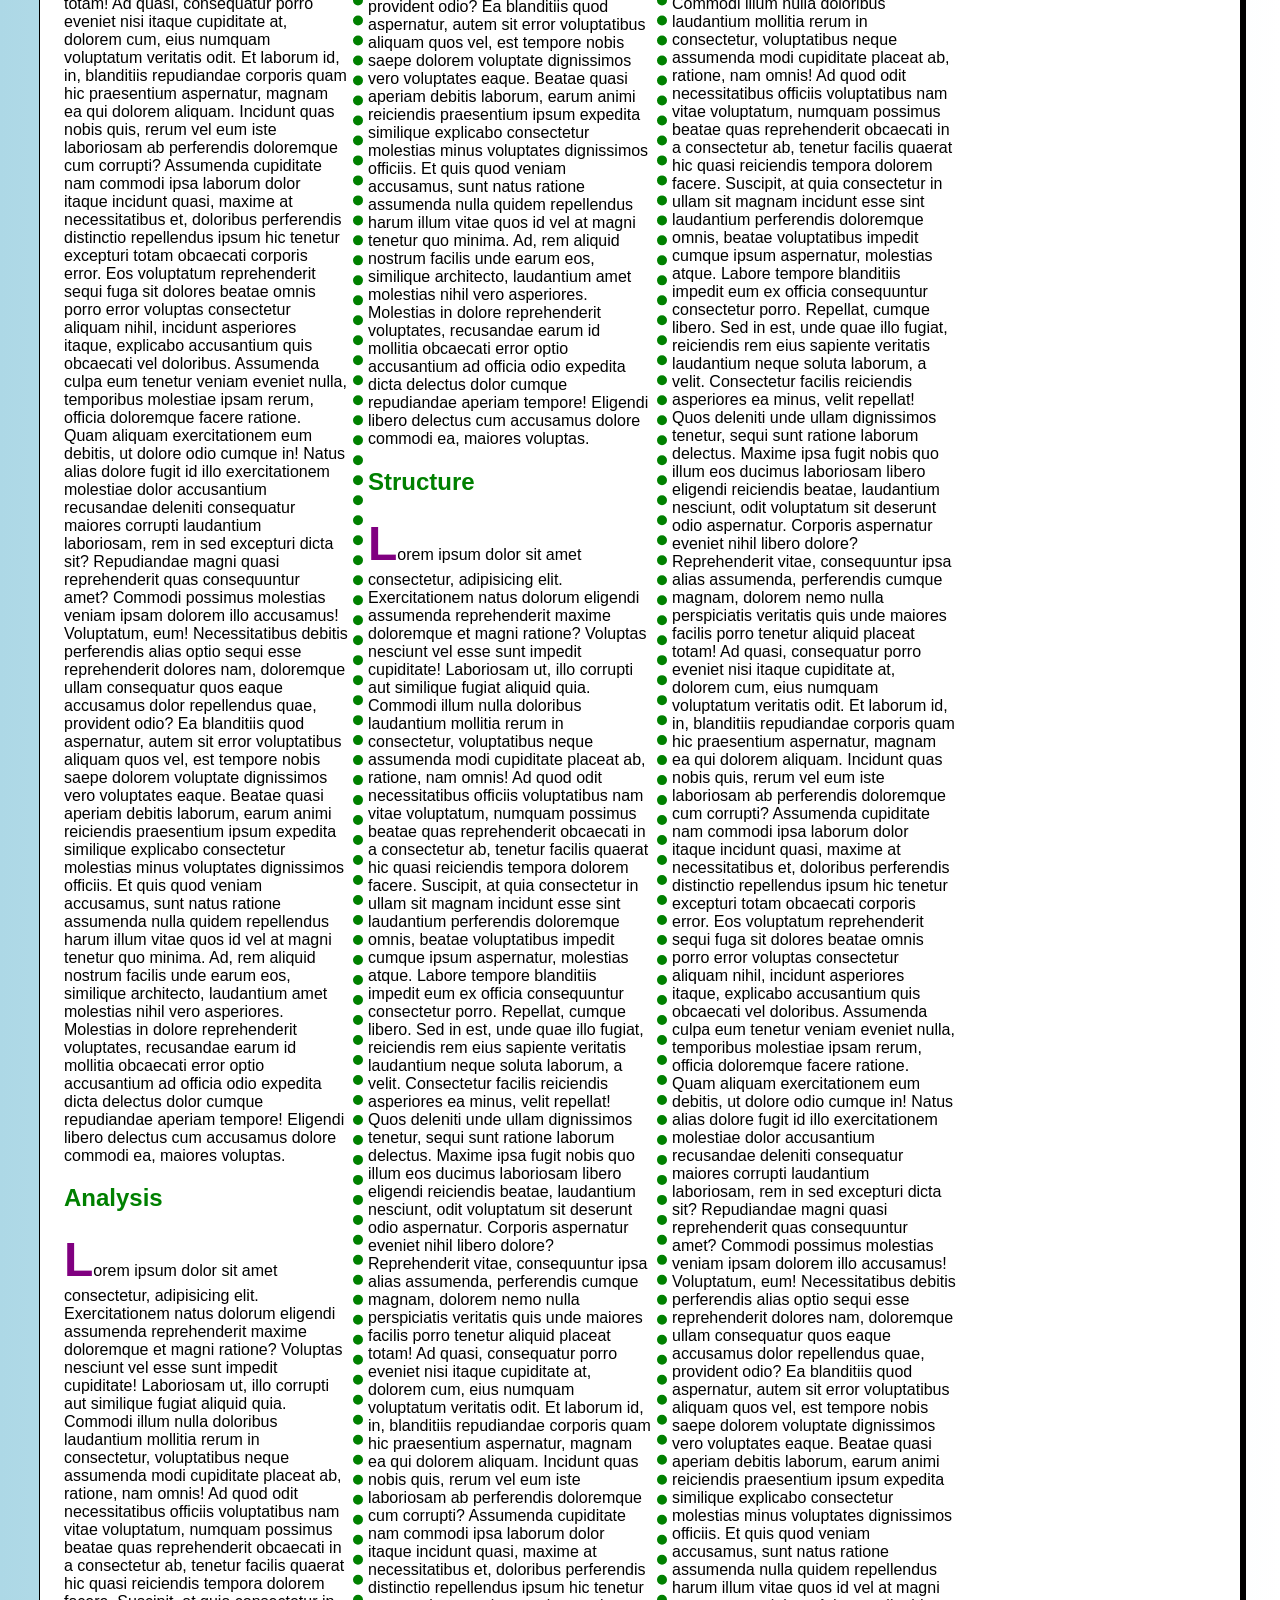
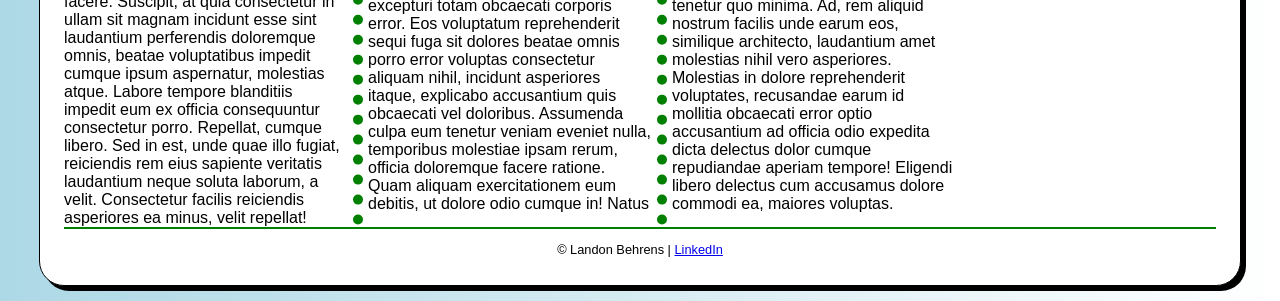
==== commit dd6c8d1d: "clean" ====
--- a/exam.html
+++ b/exam.html
@@ -21,7 +21,7 @@
         <h1>Research Project B</h1>
         <h2 id="intro">Introduction</h2>
         <img src="images/black_hole.png" alt="Black Hole" height="100">
-        <p class="uppercase">Lorem ipsum dolor sit amet consectetur, adipisicing elit. Exercitationem natus dolorum eligendi assumenda reprehenderit maxime doloremque et magni ratione? Voluptas nesciunt vel esse sunt impedit cupiditate! Laboriosam ut, illo corrupti aut similique fugiat aliquid quia. Commodi illum nulla doloribus laudantium mollitia rerum in consectetur, voluptatibus neque assumenda modi cupiditate placeat ab, ratione, nam omnis! Ad quod odit necessitatibus officiis voluptatibus nam vitae voluptatum, numquam possimus beatae quas reprehenderit obcaecati in a consectetur ab, tenetur facilis quaerat hic quasi reiciendis tempora dolorem facere. Suscipit, at quia consectetur in ullam sit magnam incidunt esse sint laudantium perferendis doloremque omnis, beatae voluptatibus impedit cumque ipsum aspernatur, molestias atque. Labore tempore blanditiis impedit eum ex officia consequuntur consectetur porro. Repellat, cumque libero. Sed in est, unde quae illo fugiat, reiciendis rem eius sapiente veritatis laudantium neque soluta laborum, a velit. Consectetur facilis reiciendis asperiores ea minus, velit repellat! Quos deleniti unde ullam dignissimos tenetur, sequi sunt ratione laborum delectus. Maxime ipsa fugit nobis quo illum eos ducimus laboriosam libero eligendi reiciendis beatae, laudantium nesciunt, odit voluptatum sit deserunt odio aspernatur. Corporis aspernatur eveniet nihil libero dolore? Reprehenderit vitae, consequuntur ipsa alias assumenda, perferendis cumque magnam, dolorem nemo nulla perspiciatis veritatis quis unde maiores facilis porro tenetur aliquid placeat totam! Ad quasi, consequatur porro eveniet nisi itaque cupiditate at, dolorem cum, eius numquam voluptatum veritatis odit. Et laborum id, in, blanditiis repudiandae corporis quam hic praesentium aspernatur, magnam ea qui dolorem aliquam. Incidunt quas nobis quis, rerum vel eum iste laboriosam ab perferendis doloremque cum corrupti? Assumenda cupiditate nam commodi ipsa laborum dolor itaque incidunt quasi, maxime at necessitatibus et, doloribus perferendis distinctio repellendus ipsum hic tenetur excepturi totam obcaecati corporis error. Eos voluptatum reprehenderit sequi fuga sit dolores beatae omnis porro error voluptas consectetur aliquam nihil, incidunt asperiores itaque, explicabo accusantium quis obcaecati vel doloribus. Assumenda culpa eum tenetur veniam eveniet nulla, temporibus molestiae ipsam rerum, officia doloremque facere ratione. Quam aliquam exercitationem eum debitis, ut dolore odio cumque in! Natus alias dolore fugit id illo exercitationem molestiae dolor accusantium recusandae deleniti consequatur maiores corrupti laudantium laboriosam, rem in sed excepturi dicta sit? Repudiandae magni quasi reprehenderit quas consequuntur amet? Commodi possimus molestias veniam ipsam dolorem illo accusamus! Voluptatum, eum! Necessitatibus debitis perferendis alias optio sequi esse reprehenderit dolores nam, doloremque ullam consequatur quos eaque accusamus dolor repellendus quae, provident odio? Ea blanditiis quod aspernatur, autem sit error voluptatibus aliquam quos vel, est tempore nobis saepe dolorem voluptate dignissimos vero voluptates eaque. Beatae quasi aperiam debitis laborum, earum animi reiciendis praesentium ipsum expedita similique explicabo consectetur molestias minus voluptates dignissimos officiis. Et quis quod veniam accusamus, sunt natus ratione assumenda nulla quidem repellendus harum illum vitae quos id vel at magni tenetur quo minima. Ad, rem aliquid nostrum facilis unde earum eos, similique architecto, laudantium amet molestias nihil vero asperiores. Molestias in dolore reprehenderit voluptates, recusandae earum id mollitia obcaecati error optio accusantium ad officia odio expedita dicta delectus dolor cumque repudiandae aperiam tempore! Eligendi libero delectus cum accusamus dolore commodi ea, maiores voluptas.</p>
+        <p>Lorem ipsum dolor sit amet consectetur, adipisicing elit. Exercitationem natus dolorum eligendi assumenda reprehenderit maxime doloremque et magni ratione? Voluptas nesciunt vel esse sunt impedit cupiditate! Laboriosam ut, illo corrupti aut similique fugiat aliquid quia. Commodi illum nulla doloribus laudantium mollitia rerum in consectetur, voluptatibus neque assumenda modi cupiditate placeat ab, ratione, nam omnis! Ad quod odit necessitatibus officiis voluptatibus nam vitae voluptatum, numquam possimus beatae quas reprehenderit obcaecati in a consectetur ab, tenetur facilis quaerat hic quasi reiciendis tempora dolorem facere. Suscipit, at quia consectetur in ullam sit magnam incidunt esse sint laudantium perferendis doloremque omnis, beatae voluptatibus impedit cumque ipsum aspernatur, molestias atque. Labore tempore blanditiis impedit eum ex officia consequuntur consectetur porro. Repellat, cumque libero. Sed in est, unde quae illo fugiat, reiciendis rem eius sapiente veritatis laudantium neque soluta laborum, a velit. Consectetur facilis reiciendis asperiores ea minus, velit repellat! Quos deleniti unde ullam dignissimos tenetur, sequi sunt ratione laborum delectus. Maxime ipsa fugit nobis quo illum eos ducimus laboriosam libero eligendi reiciendis beatae, laudantium nesciunt, odit voluptatum sit deserunt odio aspernatur. Corporis aspernatur eveniet nihil libero dolore? Reprehenderit vitae, consequuntur ipsa alias assumenda, perferendis cumque magnam, dolorem nemo nulla perspiciatis veritatis quis unde maiores facilis porro tenetur aliquid placeat totam! Ad quasi, consequatur porro eveniet nisi itaque cupiditate at, dolorem cum, eius numquam voluptatum veritatis odit. Et laborum id, in, blanditiis repudiandae corporis quam hic praesentium aspernatur, magnam ea qui dolorem aliquam. Incidunt quas nobis quis, rerum vel eum iste laboriosam ab perferendis doloremque cum corrupti? Assumenda cupiditate nam commodi ipsa laborum dolor itaque incidunt quasi, maxime at necessitatibus et, doloribus perferendis distinctio repellendus ipsum hic tenetur excepturi totam obcaecati corporis error. Eos voluptatum reprehenderit sequi fuga sit dolores beatae omnis porro error voluptas consectetur aliquam nihil, incidunt asperiores itaque, explicabo accusantium quis obcaecati vel doloribus. Assumenda culpa eum tenetur veniam eveniet nulla, temporibus molestiae ipsam rerum, officia doloremque facere ratione. Quam aliquam exercitationem eum debitis, ut dolore odio cumque in! Natus alias dolore fugit id illo exercitationem molestiae dolor accusantium recusandae deleniti consequatur maiores corrupti laudantium laboriosam, rem in sed excepturi dicta sit? Repudiandae magni quasi reprehenderit quas consequuntur amet? Commodi possimus molestias veniam ipsam dolorem illo accusamus! Voluptatum, eum! Necessitatibus debitis perferendis alias optio sequi esse reprehenderit dolores nam, doloremque ullam consequatur quos eaque accusamus dolor repellendus quae, provident odio? Ea blanditiis quod aspernatur, autem sit error voluptatibus aliquam quos vel, est tempore nobis saepe dolorem voluptate dignissimos vero voluptates eaque. Beatae quasi aperiam debitis laborum, earum animi reiciendis praesentium ipsum expedita similique explicabo consectetur molestias minus voluptates dignissimos officiis. Et quis quod veniam accusamus, sunt natus ratione assumenda nulla quidem repellendus harum illum vitae quos id vel at magni tenetur quo minima. Ad, rem aliquid nostrum facilis unde earum eos, similique architecto, laudantium amet molestias nihil vero asperiores. Molestias in dolore reprehenderit voluptates, recusandae earum id mollitia obcaecati error optio accusantium ad officia odio expedita dicta delectus dolor cumque repudiandae aperiam tempore! Eligendi libero delectus cum accusamus dolore commodi ea, maiores voluptas.</p>
         <h2 id="method">Method</h2>
         <p>Lorem ipsum dolor sit amet consectetur, adipisicing elit. Exercitationem natus dolorum eligendi assumenda reprehenderit maxime doloremque et magni ratione? Voluptas nesciunt vel esse sunt impedit cupiditate! Laboriosam ut, illo corrupti aut similique fugiat aliquid quia. Commodi illum nulla doloribus laudantium mollitia rerum in consectetur, voluptatibus neque assumenda modi cupiditate placeat ab, ratione, nam omnis! Ad quod odit necessitatibus officiis voluptatibus nam vitae voluptatum, numquam possimus beatae quas reprehenderit obcaecati in a consectetur ab, tenetur facilis quaerat hic quasi reiciendis tempora dolorem facere. Suscipit, at quia consectetur in ullam sit magnam incidunt esse sint laudantium perferendis doloremque omnis, beatae voluptatibus impedit cumque ipsum aspernatur, molestias atque. Labore tempore blanditiis impedit eum ex officia consequuntur consectetur porro. Repellat, cumque libero. Sed in est, unde quae illo fugiat, reiciendis rem eius sapiente veritatis laudantium neque soluta laborum, a velit. Consectetur facilis reiciendis asperiores ea minus, velit repellat! Quos deleniti unde ullam dignissimos tenetur, sequi sunt ratione laborum delectus. Maxime ipsa fugit nobis quo illum eos ducimus laboriosam libero eligendi reiciendis beatae, laudantium nesciunt, odit voluptatum sit deserunt odio aspernatur. Corporis aspernatur eveniet nihil libero dolore? Reprehenderit vitae, consequuntur ipsa alias assumenda, perferendis cumque magnam, dolorem nemo nulla perspiciatis veritatis quis unde maiores facilis porro tenetur aliquid placeat totam! Ad quasi, consequatur porro eveniet nisi itaque cupiditate at, dolorem cum, eius numquam voluptatum veritatis odit. Et laborum id, in, blanditiis repudiandae corporis quam hic praesentium aspernatur, magnam ea qui dolorem aliquam. Incidunt quas nobis quis, rerum vel eum iste laboriosam ab perferendis doloremque cum corrupti? Assumenda cupiditate nam commodi ipsa laborum dolor itaque incidunt quasi, maxime at necessitatibus et, doloribus perferendis distinctio repellendus ipsum hic tenetur excepturi totam obcaecati corporis error. Eos voluptatum reprehenderit sequi fuga sit dolores beatae omnis porro error voluptas consectetur aliquam nihil, incidunt asperiores itaque, explicabo accusantium quis obcaecati vel doloribus. Assumenda culpa eum tenetur veniam eveniet nulla, temporibus molestiae ipsam rerum, officia doloremque facere ratione. Quam aliquam exercitationem eum debitis, ut dolore odio cumque in! Natus alias dolore fugit id illo exercitationem molestiae dolor accusantium recusandae deleniti consequatur maiores corrupti laudantium laboriosam, rem in sed excepturi dicta sit? Repudiandae magni quasi reprehenderit quas consequuntur amet? Commodi possimus molestias veniam ipsam dolorem illo accusamus! Voluptatum, eum! Necessitatibus debitis perferendis alias optio sequi esse reprehenderit dolores nam, doloremque ullam consequatur quos eaque accusamus dolor repellendus quae, provident odio? Ea blanditiis quod aspernatur, autem sit error voluptatibus aliquam quos vel, est tempore nobis saepe dolorem voluptate dignissimos vero voluptates eaque. Beatae quasi aperiam debitis laborum, earum animi reiciendis praesentium ipsum expedita similique explicabo consectetur molestias minus voluptates dignissimos officiis. Et quis quod veniam accusamus, sunt natus ratione assumenda nulla quidem repellendus harum illum vitae quos id vel at magni tenetur quo minima. Ad, rem aliquid nostrum facilis unde earum eos, similique architecto, laudantium amet molestias nihil vero asperiores. Molestias in dolore reprehenderit voluptates, recusandae earum id mollitia obcaecati error optio accusantium ad officia odio expedita dicta delectus dolor cumque repudiandae aperiam tempore! Eligendi libero delectus cum accusamus dolore commodi ea, maiores voluptas.</p>
         <h2 id="analysis">Analysis</h2>
--- a/styles/exam.css
+++ b/styles/exam.css
@@ -38,7 +38,7 @@
 }
 
 article {
-    margin-right: 300px;
+    margin-right: 260px;
     columns: 3;
     column-gap: 20px;
     column-rule: 10px dotted green;
@@ -58,6 +58,12 @@
     float: left;
     margin-right: 1em;
     margin-bottom: 1em;
+}
+
+article p::first-letter {
+    font-size: 3em;
+    font-weight: bold;
+    color: purple;
 }
 
 aside ol ol {
@@ -80,11 +86,9 @@
     border: 2px solid green;
 }
 
-.uppercase::first-letter {
-    font-size: 3em;
-    font-weight: bold;
-    font-family: cursive;
-    color: purple;
+aside a {
+    display: block;
+    margin-bottom: 8px;
 }
 
 footer {
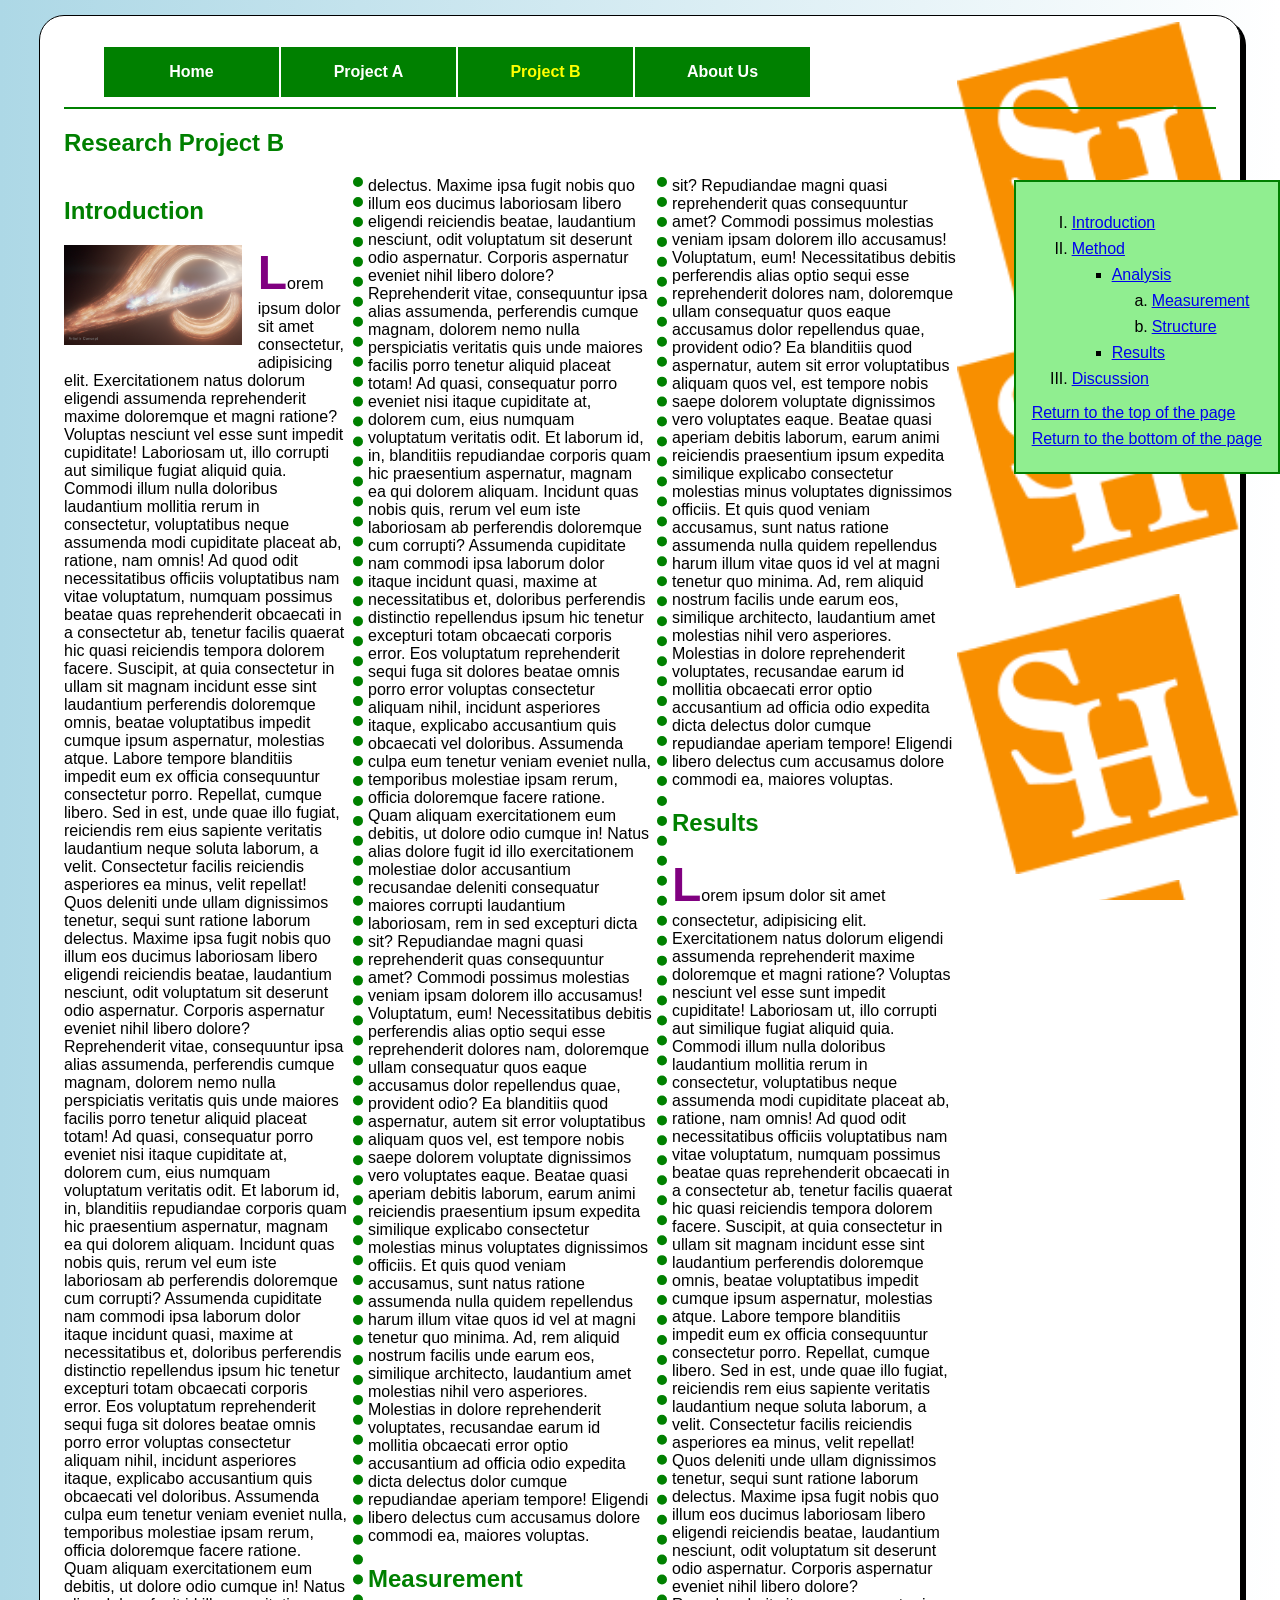
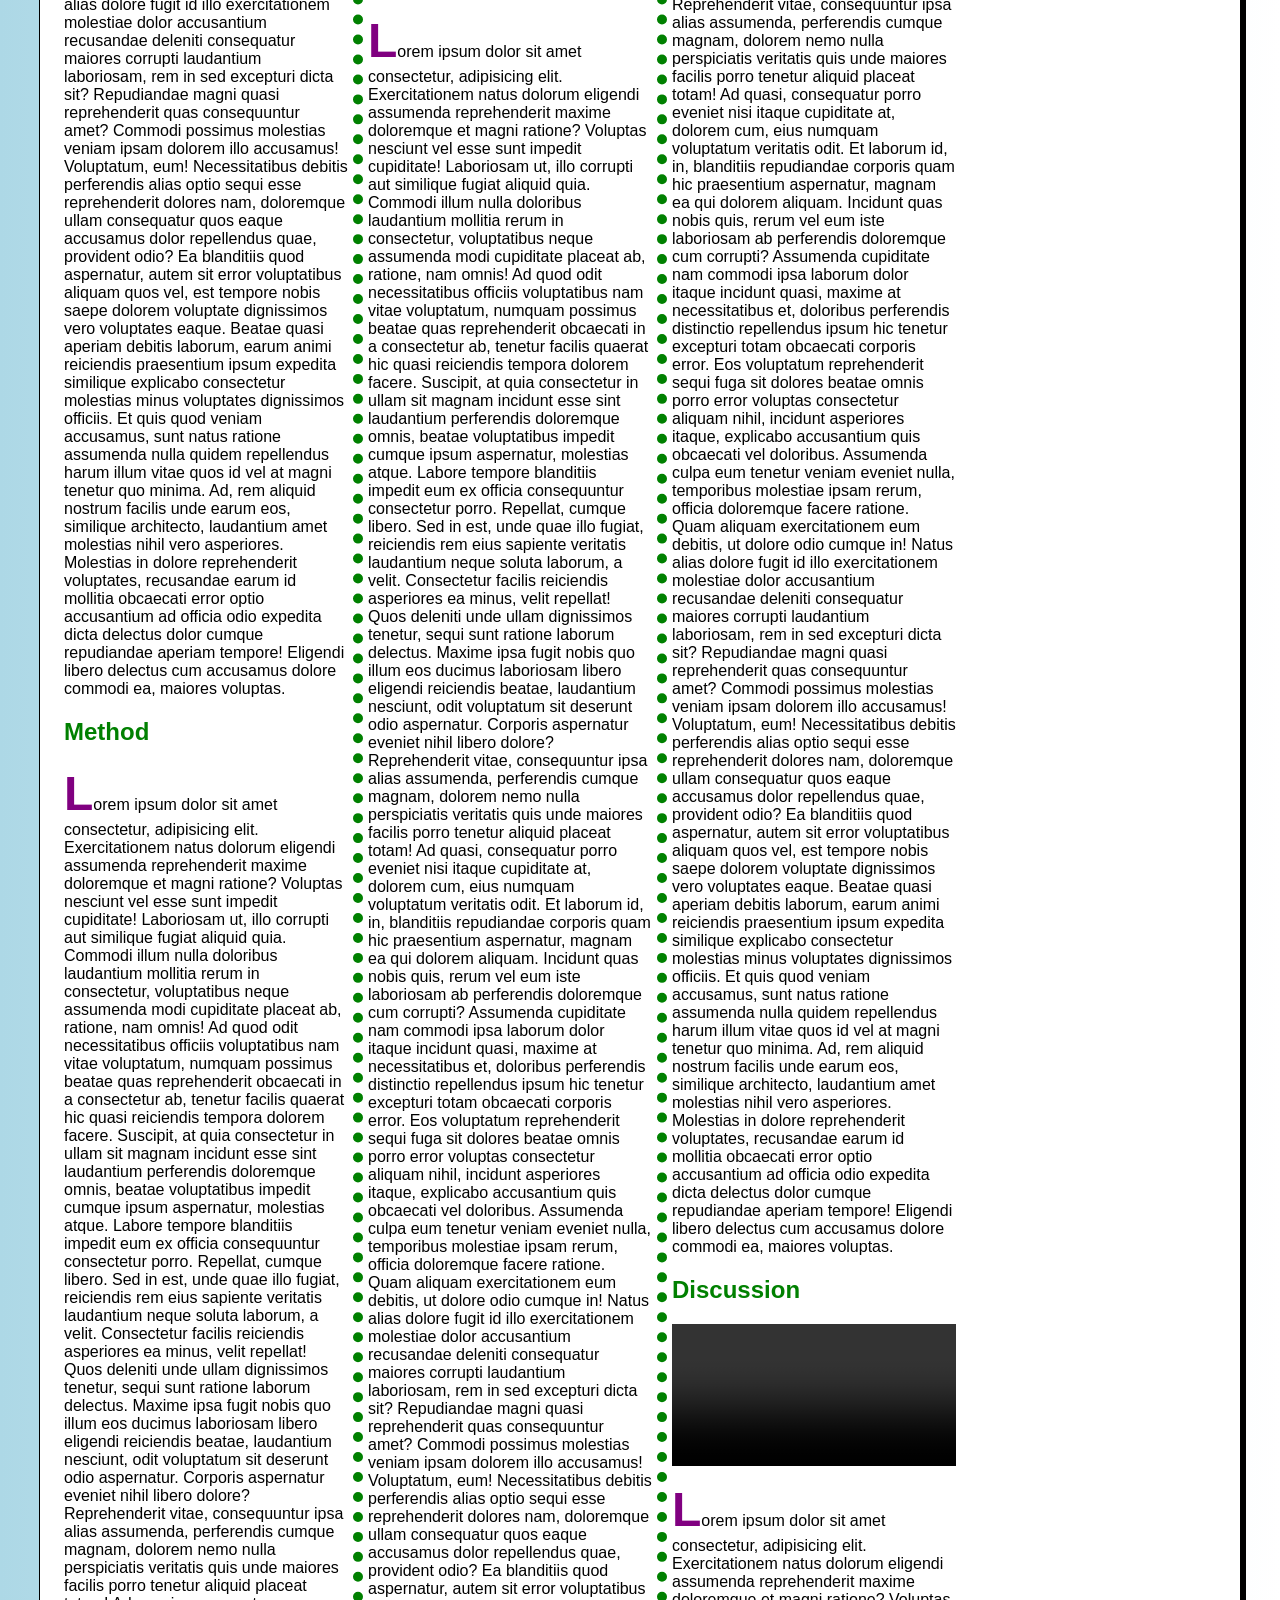
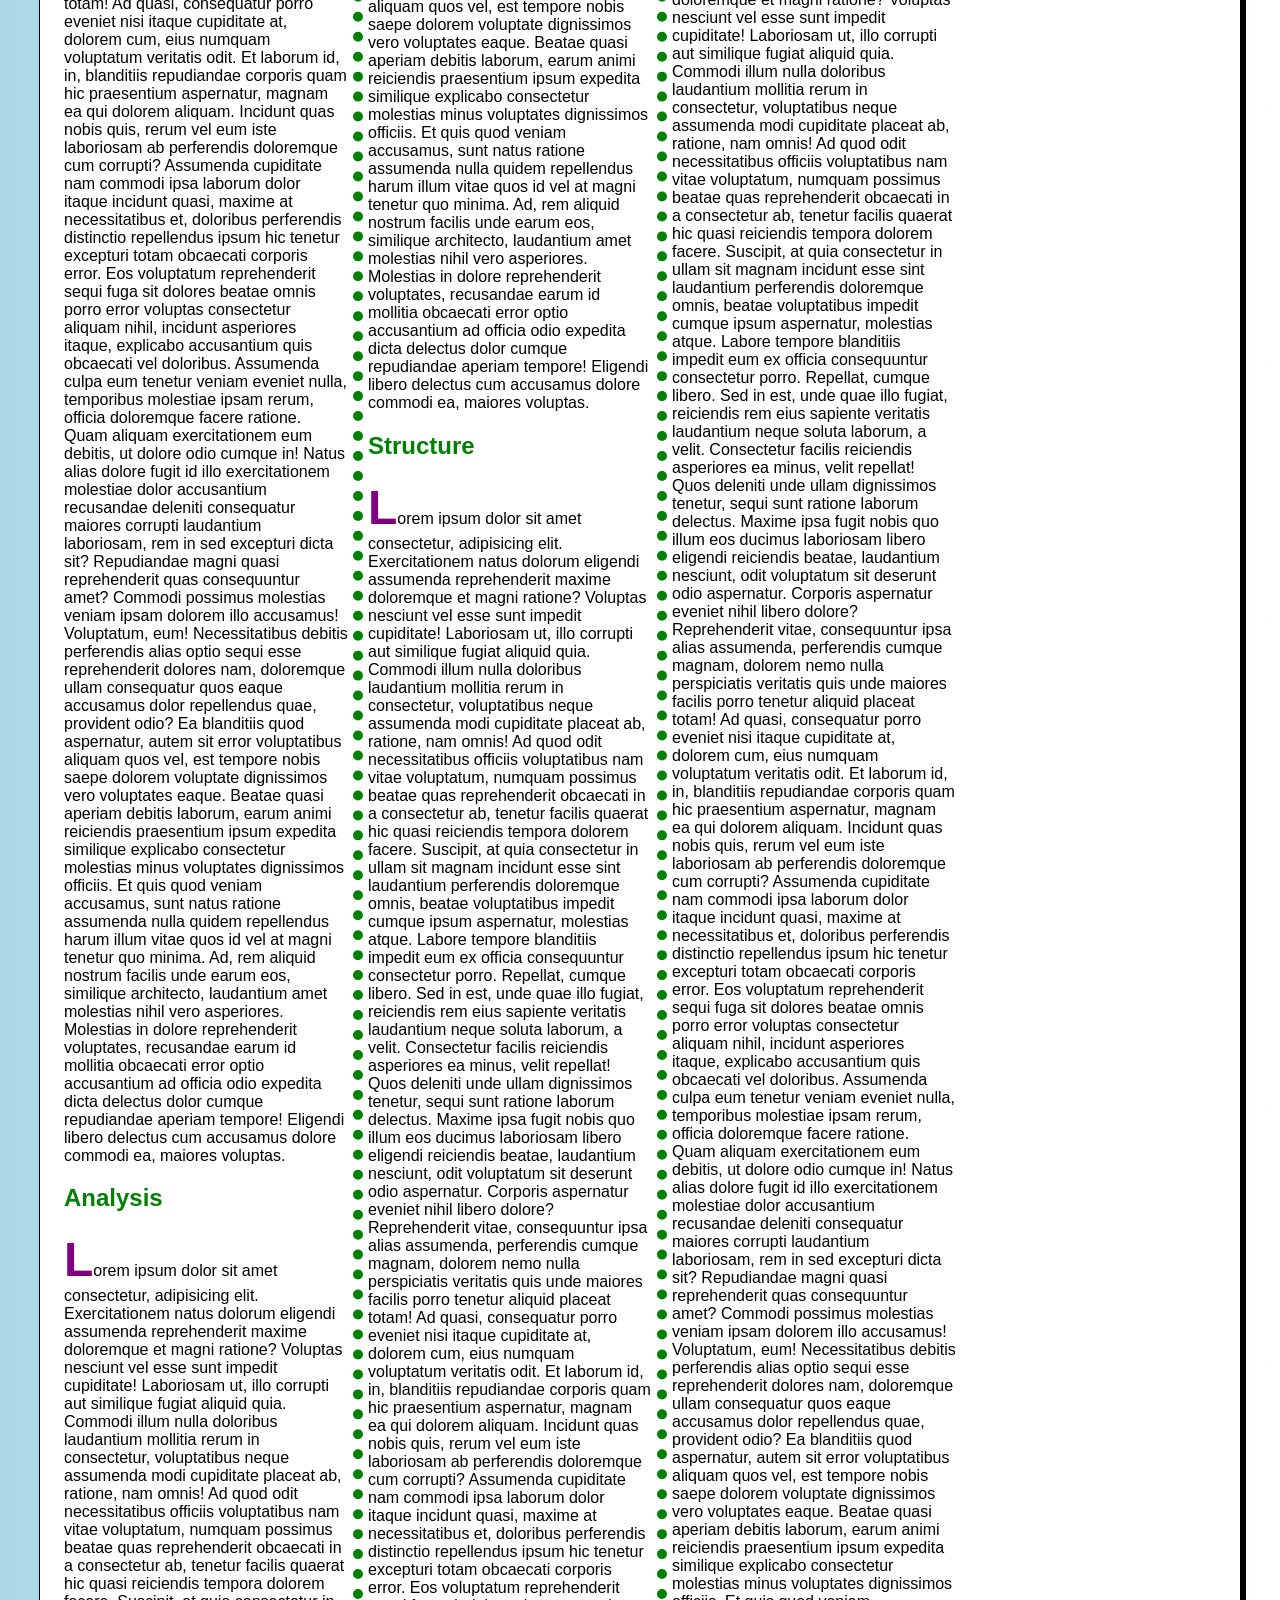
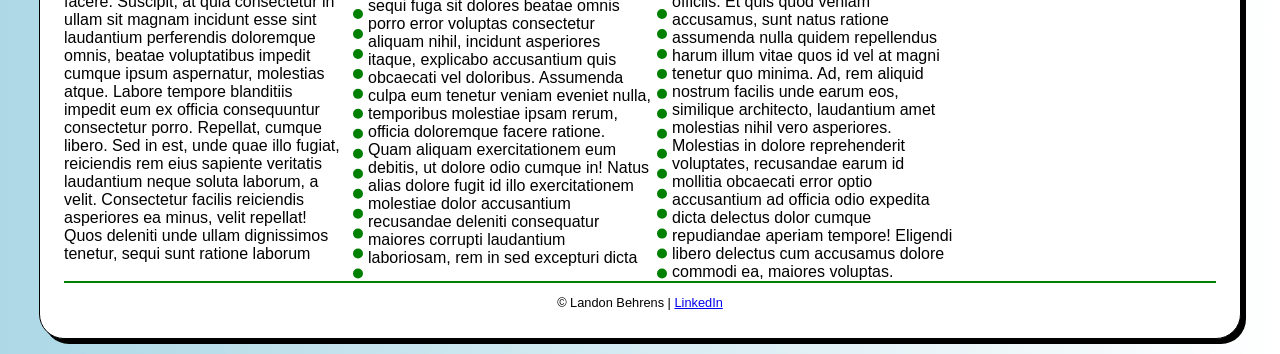
==== commit 4e2b2039: "video" ====
--- a/exam.html
+++ b/exam.html
@@ -33,6 +33,12 @@
         <h2 id="results">Results</h2>
         <p>Lorem ipsum dolor sit amet consectetur, adipisicing elit. Exercitationem natus dolorum eligendi assumenda reprehenderit maxime doloremque et magni ratione? Voluptas nesciunt vel esse sunt impedit cupiditate! Laboriosam ut, illo corrupti aut similique fugiat aliquid quia. Commodi illum nulla doloribus laudantium mollitia rerum in consectetur, voluptatibus neque assumenda modi cupiditate placeat ab, ratione, nam omnis! Ad quod odit necessitatibus officiis voluptatibus nam vitae voluptatum, numquam possimus beatae quas reprehenderit obcaecati in a consectetur ab, tenetur facilis quaerat hic quasi reiciendis tempora dolorem facere. Suscipit, at quia consectetur in ullam sit magnam incidunt esse sint laudantium perferendis doloremque omnis, beatae voluptatibus impedit cumque ipsum aspernatur, molestias atque. Labore tempore blanditiis impedit eum ex officia consequuntur consectetur porro. Repellat, cumque libero. Sed in est, unde quae illo fugiat, reiciendis rem eius sapiente veritatis laudantium neque soluta laborum, a velit. Consectetur facilis reiciendis asperiores ea minus, velit repellat! Quos deleniti unde ullam dignissimos tenetur, sequi sunt ratione laborum delectus. Maxime ipsa fugit nobis quo illum eos ducimus laboriosam libero eligendi reiciendis beatae, laudantium nesciunt, odit voluptatum sit deserunt odio aspernatur. Corporis aspernatur eveniet nihil libero dolore? Reprehenderit vitae, consequuntur ipsa alias assumenda, perferendis cumque magnam, dolorem nemo nulla perspiciatis veritatis quis unde maiores facilis porro tenetur aliquid placeat totam! Ad quasi, consequatur porro eveniet nisi itaque cupiditate at, dolorem cum, eius numquam voluptatum veritatis odit. Et laborum id, in, blanditiis repudiandae corporis quam hic praesentium aspernatur, magnam ea qui dolorem aliquam. Incidunt quas nobis quis, rerum vel eum iste laboriosam ab perferendis doloremque cum corrupti? Assumenda cupiditate nam commodi ipsa laborum dolor itaque incidunt quasi, maxime at necessitatibus et, doloribus perferendis distinctio repellendus ipsum hic tenetur excepturi totam obcaecati corporis error. Eos voluptatum reprehenderit sequi fuga sit dolores beatae omnis porro error voluptas consectetur aliquam nihil, incidunt asperiores itaque, explicabo accusantium quis obcaecati vel doloribus. Assumenda culpa eum tenetur veniam eveniet nulla, temporibus molestiae ipsam rerum, officia doloremque facere ratione. Quam aliquam exercitationem eum debitis, ut dolore odio cumque in! Natus alias dolore fugit id illo exercitationem molestiae dolor accusantium recusandae deleniti consequatur maiores corrupti laudantium laboriosam, rem in sed excepturi dicta sit? Repudiandae magni quasi reprehenderit quas consequuntur amet? Commodi possimus molestias veniam ipsam dolorem illo accusamus! Voluptatum, eum! Necessitatibus debitis perferendis alias optio sequi esse reprehenderit dolores nam, doloremque ullam consequatur quos eaque accusamus dolor repellendus quae, provident odio? Ea blanditiis quod aspernatur, autem sit error voluptatibus aliquam quos vel, est tempore nobis saepe dolorem voluptate dignissimos vero voluptates eaque. Beatae quasi aperiam debitis laborum, earum animi reiciendis praesentium ipsum expedita similique explicabo consectetur molestias minus voluptates dignissimos officiis. Et quis quod veniam accusamus, sunt natus ratione assumenda nulla quidem repellendus harum illum vitae quos id vel at magni tenetur quo minima. Ad, rem aliquid nostrum facilis unde earum eos, similique architecto, laudantium amet molestias nihil vero asperiores. Molestias in dolore reprehenderit voluptates, recusandae earum id mollitia obcaecati error optio accusantium ad officia odio expedita dicta delectus dolor cumque repudiandae aperiam tempore! Eligendi libero delectus cum accusamus dolore commodi ea, maiores voluptas.</p>
         <h2 id="discussion">Discussion</h2>
+        <section id="video">
+            <video width="400" controls>
+                <source src="spacelaunch.mp4" type="video/mp4">
+                Your browser does not support the video tag.
+            </video>
+        </section>
         <p>Lorem ipsum dolor sit amet consectetur, adipisicing elit. Exercitationem natus dolorum eligendi assumenda reprehenderit maxime doloremque et magni ratione? Voluptas nesciunt vel esse sunt impedit cupiditate! Laboriosam ut, illo corrupti aut similique fugiat aliquid quia. Commodi illum nulla doloribus laudantium mollitia rerum in consectetur, voluptatibus neque assumenda modi cupiditate placeat ab, ratione, nam omnis! Ad quod odit necessitatibus officiis voluptatibus nam vitae voluptatum, numquam possimus beatae quas reprehenderit obcaecati in a consectetur ab, tenetur facilis quaerat hic quasi reiciendis tempora dolorem facere. Suscipit, at quia consectetur in ullam sit magnam incidunt esse sint laudantium perferendis doloremque omnis, beatae voluptatibus impedit cumque ipsum aspernatur, molestias atque. Labore tempore blanditiis impedit eum ex officia consequuntur consectetur porro. Repellat, cumque libero. Sed in est, unde quae illo fugiat, reiciendis rem eius sapiente veritatis laudantium neque soluta laborum, a velit. Consectetur facilis reiciendis asperiores ea minus, velit repellat! Quos deleniti unde ullam dignissimos tenetur, sequi sunt ratione laborum delectus. Maxime ipsa fugit nobis quo illum eos ducimus laboriosam libero eligendi reiciendis beatae, laudantium nesciunt, odit voluptatum sit deserunt odio aspernatur. Corporis aspernatur eveniet nihil libero dolore? Reprehenderit vitae, consequuntur ipsa alias assumenda, perferendis cumque magnam, dolorem nemo nulla perspiciatis veritatis quis unde maiores facilis porro tenetur aliquid placeat totam! Ad quasi, consequatur porro eveniet nisi itaque cupiditate at, dolorem cum, eius numquam voluptatum veritatis odit. Et laborum id, in, blanditiis repudiandae corporis quam hic praesentium aspernatur, magnam ea qui dolorem aliquam. Incidunt quas nobis quis, rerum vel eum iste laboriosam ab perferendis doloremque cum corrupti? Assumenda cupiditate nam commodi ipsa laborum dolor itaque incidunt quasi, maxime at necessitatibus et, doloribus perferendis distinctio repellendus ipsum hic tenetur excepturi totam obcaecati corporis error. Eos voluptatum reprehenderit sequi fuga sit dolores beatae omnis porro error voluptas consectetur aliquam nihil, incidunt asperiores itaque, explicabo accusantium quis obcaecati vel doloribus. Assumenda culpa eum tenetur veniam eveniet nulla, temporibus molestiae ipsam rerum, officia doloremque facere ratione. Quam aliquam exercitationem eum debitis, ut dolore odio cumque in! Natus alias dolore fugit id illo exercitationem molestiae dolor accusantium recusandae deleniti consequatur maiores corrupti laudantium laboriosam, rem in sed excepturi dicta sit? Repudiandae magni quasi reprehenderit quas consequuntur amet? Commodi possimus molestias veniam ipsam dolorem illo accusamus! Voluptatum, eum! Necessitatibus debitis perferendis alias optio sequi esse reprehenderit dolores nam, doloremque ullam consequatur quos eaque accusamus dolor repellendus quae, provident odio? Ea blanditiis quod aspernatur, autem sit error voluptatibus aliquam quos vel, est tempore nobis saepe dolorem voluptate dignissimos vero voluptates eaque. Beatae quasi aperiam debitis laborum, earum animi reiciendis praesentium ipsum expedita similique explicabo consectetur molestias minus voluptates dignissimos officiis. Et quis quod veniam accusamus, sunt natus ratione assumenda nulla quidem repellendus harum illum vitae quos id vel at magni tenetur quo minima. Ad, rem aliquid nostrum facilis unde earum eos, similique architecto, laudantium amet molestias nihil vero asperiores. Molestias in dolore reprehenderit voluptates, recusandae earum id mollitia obcaecati error optio accusantium ad officia odio expedita dicta delectus dolor cumque repudiandae aperiam tempore! Eligendi libero delectus cum accusamus dolore commodi ea, maiores voluptas.</p>
 
     </article>
--- a/styles/exam.css
+++ b/styles/exam.css
@@ -66,6 +66,13 @@
     color: purple;
 }
 
+video {
+    max-width: 100%;
+    height: auto;
+    display: block;
+    margin: 10px 0;
+}
+
 aside ol ol {
     list-style-type: lower-alpha;
 }
